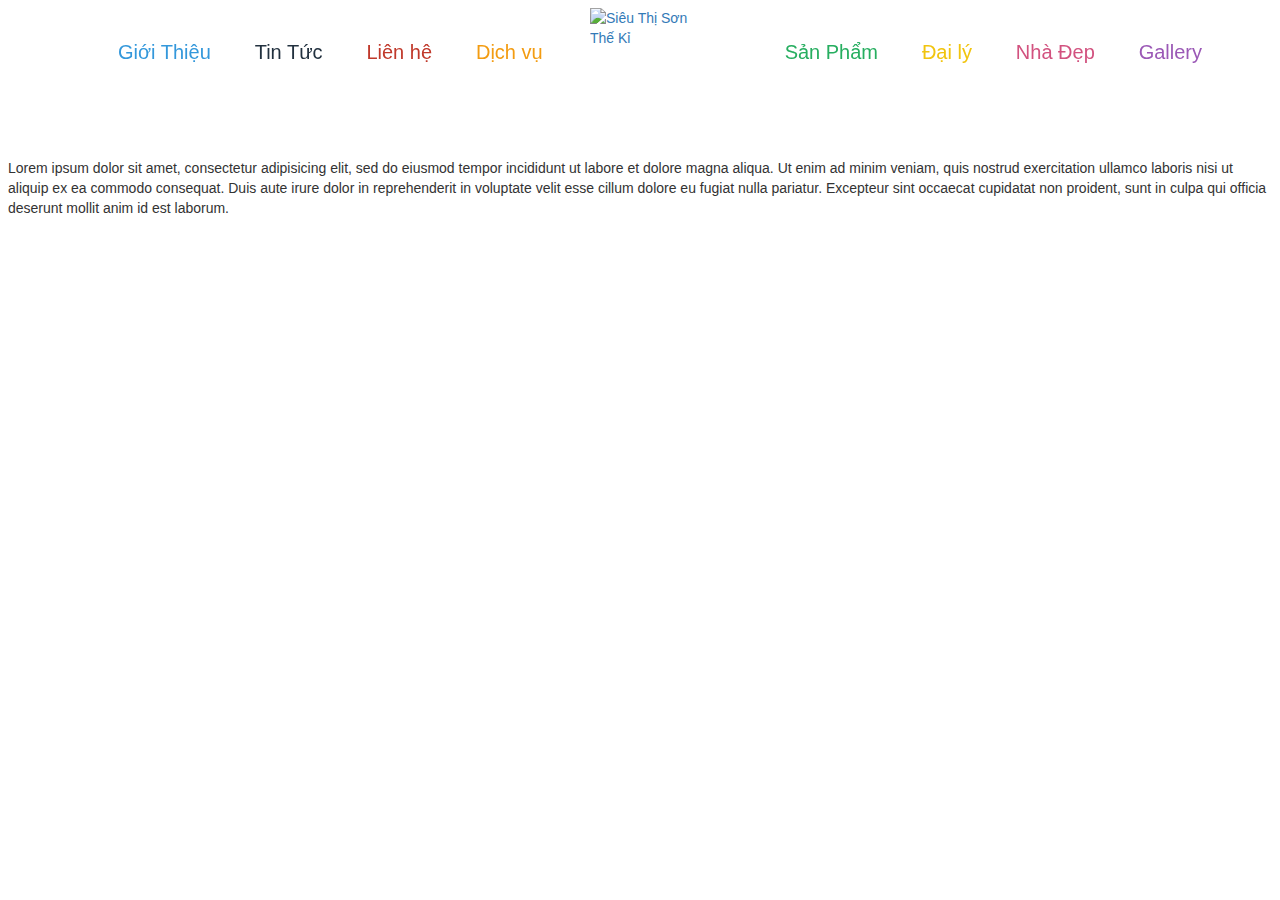
==== index.html @ 86927958 "complete responsive layout for large screen and tablet" ====
<!DOCTYPE html>
<html lang="vi">
  <head>
    <!-- The above 3 meta tags *must* come first in the head; any other head content must come *after* these tags -->
    <meta charset="utf-8">
    <meta http-equiv="X-UA-Compatible" content="IE=edge">
    <meta name="viewport" content="width=device-width, initial-scale=1">
    
    <meta name="description" content="Giới thiệu các sản phẩm sơn cho nhà ở với giá cả phải chăng chất lượng tốt, làm ăn uy tín với cam kết lấy thương hiệu và sự hài lòng của khách hàng lên hàng đầu.">
    
    <meta name="keywords" content="Siêu thị sơn thế kỉ">
    <meta name="keywords" content="Công ty sơn uy tín">
    <meta name="keywords" content="Siêu thị sơn">
    <meta name="keywords" content="Công ty sơn">
    <meta name="keywords" content="Sơn nhà ở">
    <meta name="keywords" content="Sơn">

    <meta http-equiv="content-language" content="vi" />
    <meta name='revisit-after' content='1 days' />
    <link href="favicon.ico" rel="shortcut icon" type="image/x-icon" />
    
    <title>Siêu Thị Sơn Thế Kỉ</title>
    <link href="css/reset.css" rel="stylesheet">
    <link href="css/grid.css" rel="stylesheet">
    <link href="css/animate.css" rel="stylesheet">
    <link href="css/button.css" rel="stylesheet">
    <link href="css/fonts.css" rel="stylesheet">
    <link href="css/style.css" rel="stylesheet">
    <!-- HTML5 shim and Respond.js for IE8 support of HTML5 elements and media queries -->
    <!-- WARNING: Respond.js doesn't work if you view the page via file:// -->
    <!--[if lt IE 9]>
      <script src="https://oss.maxcdn.com/html5shiv/3.7.2/html5shiv.min.js"></script>
      <script src="https://oss.maxcdn.com/respond/1.4.2/respond.min.js"></script>
      <script>
        document.createElement('video');
      </script>
    <![endif]-->
  </head>
  <body class="layout-config">
    <div class="wrapper">
        <div class="main-content">
              <div class="header">
                <div class="container">
                    <div class="brand tablet-portrait-hidden">
                        <a href="index.html">
                          <img src="http://www.sontheky.vn/Data/ResizeImage/images/img6x143x91x2.png" alt="Siêu Thị Sơn Thế Kỉ" class="logo">
                        </a>
                    </div>
                    <div class="nav nav-small-screen" role="navigation">
                        <div class="menu-list">
                            <ul class="menu menu-left">
                              <li class="brand hidden-large-screen">
                                  <a href="index.html">
                                    <img src="http://www.sontheky.vn/Data/ResizeImage/images/img6x143x91x2.png" alt="Siêu Thị Sơn Thế Kỉ" class="logo">
                                  </a>
                              </li>
                              <li class="item"><a href="#" class="button-blue hvr-underline-from-center-blue">Giới Thiệu</a></li>
                              <li class="item"><a href="#" class="button-black hvr-underline-from-center-black">Tin Tức</a></li>
                              <li class="item"><a href="#" class="button-red hvr-underline-from-center-red">Liên hệ</a></li>
                              <li class="item"><a href="#" class="button-orange hvr-underline-from-center-orange">Dịch vụ</a></li>
                              
                            </ul>
                            <ul class="menu menu-right">
                              <li class="item"><a href="#" class="button-green hvr-underline-from-center-green">Sản Phẩm</a></li>
                              <li class="item"><a href="#" class="button-yellow hvr-underline-from-center-yellow">Đại lý</a></li>
                              <li class="item"><a href="#" class="button-pink hvr-underline-from-center-pink">Nhà Đẹp</a></li>
                              <li class="item"><a href="#" class="button-purple hvr-underline-from-center-purple">Gallery</a></li>
                            </ul>
                        </div>
                    </div><!-- ./nav -->
                </div><!-- ./container -->

                <div class="video-wrapper">
                  <video autoplay loop muted id="video-bg"> <!-- poster="vid-first-frame.jpg" -->
                    <source src="video/adv.webm" type="video/webm">
                    <source src="video/adv.mp4" type="video/mp4">
                  </video>
                </div><!-- ./video-background -->
                <i class="menu-toggle menu-icon fa fa-bars fa-3x"></i>
            </div><!-- ./header -->

            <div class="section-wrapper">
              Lorem ipsum dolor sit amet, consectetur adipisicing elit, sed do eiusmod tempor incididunt ut labore et dolore magna aliqua. Ut enim ad minim veniam, quis nostrud exercitation ullamco laboris nisi ut aliquip ex ea commodo consequat. Duis aute irure dolor in reprehenderit in voluptate velit esse cillum dolore eu fugiat nulla pariatur. Excepteur sint occaecat cupidatat non proident, sunt in culpa qui officia deserunt mollit anim id est laborum.
            </div>
        </div>
    </div><!-- ./wrapper -->

    <!-- jQuery (necessary for Bootstrap's JavaScript plugins) -->
    <script src="https://ajax.googleapis.com/ajax/libs/jquery/1.11.2/jquery.min.js"></script>
    <!-- Include all compiled plugins (below), or include individual files as needed -->
    <script src="js/madeJS.js"></script>
  </body>
</html>
---- css/grid.css ----
@charset "UTF-8";
/************************************************ 
**                Grid Framework 		       **
*************************************************/

td,
th {
  padding: 0;
}
* {
  -webkit-box-sizing: border-box;
  -moz-box-sizing: border-box;
  box-sizing: border-box;
}
*:before,
*:after {
  -webkit-box-sizing: border-box;
  -moz-box-sizing: border-box;
  box-sizing: border-box;
}
html {
  font-size: 10px;
  -webkit-tap-highlight-color: rgba(0, 0, 0, 0);
}
body {
  font-family: "Helvetica Neue", Helvetica, Arial, sans-serif;
  font-size: 14px;
  line-height: 1.42857143;
  color: #333333;
  background-color: #ffffff;
}
input,
button,
select,
textarea {
  font-family: inherit;
  font-size: inherit;
  line-height: inherit;
}
a {
  color: #337ab7;
  text-decoration: none;
}
a:hover,
a:focus {
  color: #23527c;
  text-decoration: underline;
}
a:focus {
  outline: thin dotted;
  outline: 5px auto -webkit-focus-ring-color;
  outline-offset: -2px;
}
figure {
  margin: 0;
}
img {
  vertical-align: middle;
}
.img-responsive {
  display: block;
  max-width: 100%;
  height: auto;
}
.img-rounded {
  border-radius: 6px;
}
.img-thumbnail {
  padding: 4px;
  line-height: 1.42857143;
  background-color: #ffffff;
  border: 1px solid #dddddd;
  border-radius: 4px;
  -webkit-transition: all 0.2s ease-in-out;
  -o-transition: all 0.2s ease-in-out;
  transition: all 0.2s ease-in-out;
  display: inline-block;
  max-width: 100%;
  height: auto;
}
.img-circle {
  border-radius: 50%;
}
hr {
  margin-top: 20px;
  margin-bottom: 20px;
  border: 0;
  border-top: 1px solid #eeeeee;
}
.sr-only {
  position: absolute;
  width: 1px;
  height: 1px;
  margin: -1px;
  padding: 0;
  overflow: hidden;
  clip: rect(0, 0, 0, 0);
  border: 0;
}
.sr-only-focusable:active,
.sr-only-focusable:focus {
  position: static;
  width: auto;
  height: auto;
  margin: 0;
  overflow: visible;
  clip: auto;
}
[role="button"] {
  cursor: pointer;
}
.container {
  margin-right: auto;
  margin-left: auto;
  padding-left: 15px;
  padding-right: 15px;
}
@media (min-width: 768px) {
  .container {
    width: 750px;
  }
}
@media (min-width: 992px) {
  .container {
    width: 970px;
  }
}
@media (min-width: 1200px) {
  .container {
    width: 1170px;
  }
}
.container-fluid {
  margin-right: auto;
  margin-left: auto;
  padding-left: 15px;
  padding-right: 15px;
}
.row {
  margin-left: -15px;
  margin-right: -15px;
}
.col-xs-1, .col-sm-1, .col-md-1, .col-lg-1, .col-xs-2, .col-sm-2, .col-md-2, .col-lg-2, .col-xs-3, .col-sm-3, .col-md-3, .col-lg-3, .col-xs-4, .col-sm-4, .col-md-4, .col-lg-4, .col-xs-5, .col-sm-5, .col-md-5, .col-lg-5, .col-xs-6, .col-sm-6, .col-md-6, .col-lg-6, .col-xs-7, .col-sm-7, .col-md-7, .col-lg-7, .col-xs-8, .col-sm-8, .col-md-8, .col-lg-8, .col-xs-9, .col-sm-9, .col-md-9, .col-lg-9, .col-xs-10, .col-sm-10, .col-md-10, .col-lg-10, .col-xs-11, .col-sm-11, .col-md-11, .col-lg-11, .col-xs-12, .col-sm-12, .col-md-12, .col-lg-12 {
  position: relative;
  min-height: 1px;
  padding-left: 15px;
  padding-right: 15px;
}
.col-xs-1, .col-xs-2, .col-xs-3, .col-xs-4, .col-xs-5, .col-xs-6, .col-xs-7, .col-xs-8, .col-xs-9, .col-xs-10, .col-xs-11, .col-xs-12 {
  float: left;
}
.col-xs-12 {
  width: 100%;
}
.col-xs-11 {
  width: 91.66666667%;
}
.col-xs-10 {
  width: 83.33333333%;
}
.col-xs-9 {
  width: 75%;
}
.col-xs-8 {
  width: 66.66666667%;
}
.col-xs-7 {
  width: 58.33333333%;
}
.col-xs-6 {
  width: 50%;
}
.col-xs-5 {
  width: 41.66666667%;
}
.col-xs-4 {
  width: 33.33333333%;
}
.col-xs-3 {
  width: 25%;
}
.col-xs-2 {
  width: 16.66666667%;
}
.col-xs-1 {
  width: 8.33333333%;
}
.col-xs-pull-12 {
  right: 100%;
}
.col-xs-pull-11 {
  right: 91.66666667%;
}
.col-xs-pull-10 {
  right: 83.33333333%;
}
.col-xs-pull-9 {
  right: 75%;
}
.col-xs-pull-8 {
  right: 66.66666667%;
}
.col-xs-pull-7 {
  right: 58.33333333%;
}
.col-xs-pull-6 {
  right: 50%;
}
.col-xs-pull-5 {
  right: 41.66666667%;
}
.col-xs-pull-4 {
  right: 33.33333333%;
}
.col-xs-pull-3 {
  right: 25%;
}
.col-xs-pull-2 {
  right: 16.66666667%;
}
.col-xs-pull-1 {
  right: 8.33333333%;
}
.col-xs-pull-0 {
  right: auto;
}
.col-xs-push-12 {
  left: 100%;
}
.col-xs-push-11 {
  left: 91.66666667%;
}
.col-xs-push-10 {
  left: 83.33333333%;
}
.col-xs-push-9 {
  left: 75%;
}
.col-xs-push-8 {
  left: 66.66666667%;
}
.col-xs-push-7 {
  left: 58.33333333%;
}
.col-xs-push-6 {
  left: 50%;
}
.col-xs-push-5 {
  left: 41.66666667%;
}
.col-xs-push-4 {
  left: 33.33333333%;
}
.col-xs-push-3 {
  left: 25%;
}
.col-xs-push-2 {
  left: 16.66666667%;
}
.col-xs-push-1 {
  left: 8.33333333%;
}
.col-xs-push-0 {
  left: auto;
}
.col-xs-offset-12 {
  margin-left: 100%;
}
.col-xs-offset-11 {
  margin-left: 91.66666667%;
}
.col-xs-offset-10 {
  margin-left: 83.33333333%;
}
.col-xs-offset-9 {
  margin-left: 75%;
}
.col-xs-offset-8 {
  margin-left: 66.66666667%;
}
.col-xs-offset-7 {
  margin-left: 58.33333333%;
}
.col-xs-offset-6 {
  margin-left: 50%;
}
.col-xs-offset-5 {
  margin-left: 41.66666667%;
}
.col-xs-offset-4 {
  margin-left: 33.33333333%;
}
.col-xs-offset-3 {
  margin-left: 25%;
}
.col-xs-offset-2 {
  margin-left: 16.66666667%;
}
.col-xs-offset-1 {
  margin-left: 8.33333333%;
}
.col-xs-offset-0 {
  margin-left: 0%;
}
@media (min-width: 768px) {
  .col-sm-1, .col-sm-2, .col-sm-3, .col-sm-4, .col-sm-5, .col-sm-6, .col-sm-7, .col-sm-8, .col-sm-9, .col-sm-10, .col-sm-11, .col-sm-12 {
    float: left;
  }
  .col-sm-12 {
    width: 100%;
  }
  .col-sm-11 {
    width: 91.66666667%;
  }
  .col-sm-10 {
    width: 83.33333333%;
  }
  .col-sm-9 {
    width: 75%;
  }
  .col-sm-8 {
    width: 66.66666667%;
  }
  .col-sm-7 {
    width: 58.33333333%;
  }
  .col-sm-6 {
    width: 50%;
  }
  .col-sm-5 {
    width: 41.66666667%;
  }
  .col-sm-4 {
    width: 33.33333333%;
  }
  .col-sm-3 {
    width: 25%;
  }
  .col-sm-2 {
    width: 16.66666667%;
  }
  .col-sm-1 {
    width: 8.33333333%;
  }
  .col-sm-pull-12 {
    right: 100%;
  }
  .col-sm-pull-11 {
    right: 91.66666667%;
  }
  .col-sm-pull-10 {
    right: 83.33333333%;
  }
  .col-sm-pull-9 {
    right: 75%;
  }
  .col-sm-pull-8 {
    right: 66.66666667%;
  }
  .col-sm-pull-7 {
    right: 58.33333333%;
  }
  .col-sm-pull-6 {
    right: 50%;
  }
  .col-sm-pull-5 {
    right: 41.66666667%;
  }
  .col-sm-pull-4 {
    right: 33.33333333%;
  }
  .col-sm-pull-3 {
    right: 25%;
  }
  .col-sm-pull-2 {
    right: 16.66666667%;
  }
  .col-sm-pull-1 {
    right: 8.33333333%;
  }
  .col-sm-pull-0 {
    right: auto;
  }
  .col-sm-push-12 {
    left: 100%;
  }
  .col-sm-push-11 {
    left: 91.66666667%;
  }
  .col-sm-push-10 {
    left: 83.33333333%;
  }
  .col-sm-push-9 {
    left: 75%;
  }
  .col-sm-push-8 {
    left: 66.66666667%;
  }
  .col-sm-push-7 {
    left: 58.33333333%;
  }
  .col-sm-push-6 {
    left: 50%;
  }
  .col-sm-push-5 {
    left: 41.66666667%;
  }
  .col-sm-push-4 {
    left: 33.33333333%;
  }
  .col-sm-push-3 {
    left: 25%;
  }
  .col-sm-push-2 {
    left: 16.66666667%;
  }
  .col-sm-push-1 {
    left: 8.33333333%;
  }
  .col-sm-push-0 {
    left: auto;
  }
  .col-sm-offset-12 {
    margin-left: 100%;
  }
  .col-sm-offset-11 {
    margin-left: 91.66666667%;
  }
  .col-sm-offset-10 {
    margin-left: 83.33333333%;
  }
  .col-sm-offset-9 {
    margin-left: 75%;
  }
  .col-sm-offset-8 {
    margin-left: 66.66666667%;
  }
  .col-sm-offset-7 {
    margin-left: 58.33333333%;
  }
  .col-sm-offset-6 {
    margin-left: 50%;
  }
  .col-sm-offset-5 {
    margin-left: 41.66666667%;
  }
  .col-sm-offset-4 {
    margin-left: 33.33333333%;
  }
  .col-sm-offset-3 {
    margin-left: 25%;
  }
  .col-sm-offset-2 {
    margin-left: 16.66666667%;
  }
  .col-sm-offset-1 {
    margin-left: 8.33333333%;
  }
  .col-sm-offset-0 {
    margin-left: 0%;
  }
}
@media (min-width: 992px) {
  .col-md-1, .col-md-2, .col-md-3, .col-md-4, .col-md-5, .col-md-6, .col-md-7, .col-md-8, .col-md-9, .col-md-10, .col-md-11, .col-md-12 {
    float: left;
  }
  .col-md-12 {
    width: 100%;
  }
  .col-md-11 {
    width: 91.66666667%;
  }
  .col-md-10 {
    width: 83.33333333%;
  }
  .col-md-9 {
    width: 75%;
  }
  .col-md-8 {
    width: 66.66666667%;
  }
  .col-md-7 {
    width: 58.33333333%;
  }
  .col-md-6 {
    width: 50%;
  }
  .col-md-5 {
    width: 41.66666667%;
  }
  .col-md-4 {
    width: 33.33333333%;
  }
  .col-md-3 {
    width: 25%;
  }
  .col-md-2 {
    width: 16.66666667%;
  }
  .col-md-1 {
    width: 8.33333333%;
  }
  .col-md-pull-12 {
    right: 100%;
  }
  .col-md-pull-11 {
    right: 91.66666667%;
  }
  .col-md-pull-10 {
    right: 83.33333333%;
  }
  .col-md-pull-9 {
    right: 75%;
  }
  .col-md-pull-8 {
    right: 66.66666667%;
  }
  .col-md-pull-7 {
    right: 58.33333333%;
  }
  .col-md-pull-6 {
    right: 50%;
  }
  .col-md-pull-5 {
    right: 41.66666667%;
  }
  .col-md-pull-4 {
    right: 33.33333333%;
  }
  .col-md-pull-3 {
    right: 25%;
  }
  .col-md-pull-2 {
    right: 16.66666667%;
  }
  .col-md-pull-1 {
    right: 8.33333333%;
  }
  .col-md-pull-0 {
    right: auto;
  }
  .col-md-push-12 {
    left: 100%;
  }
  .col-md-push-11 {
    left: 91.66666667%;
  }
  .col-md-push-10 {
    left: 83.33333333%;
  }
  .col-md-push-9 {
    left: 75%;
  }
  .col-md-push-8 {
    left: 66.66666667%;
  }
  .col-md-push-7 {
    left: 58.33333333%;
  }
  .col-md-push-6 {
    left: 50%;
  }
  .col-md-push-5 {
    left: 41.66666667%;
  }
  .col-md-push-4 {
    left: 33.33333333%;
  }
  .col-md-push-3 {
    left: 25%;
  }
  .col-md-push-2 {
    left: 16.66666667%;
  }
  .col-md-push-1 {
    left: 8.33333333%;
  }
  .col-md-push-0 {
    left: auto;
  }
  .col-md-offset-12 {
    margin-left: 100%;
  }
  .col-md-offset-11 {
    margin-left: 91.66666667%;
  }
  .col-md-offset-10 {
    margin-left: 83.33333333%;
  }
  .col-md-offset-9 {
    margin-left: 75%;
  }
  .col-md-offset-8 {
    margin-left: 66.66666667%;
  }
  .col-md-offset-7 {
    margin-left: 58.33333333%;
  }
  .col-md-offset-6 {
    margin-left: 50%;
  }
  .col-md-offset-5 {
    margin-left: 41.66666667%;
  }
  .col-md-offset-4 {
    margin-left: 33.33333333%;
  }
  .col-md-offset-3 {
    margin-left: 25%;
  }
  .col-md-offset-2 {
    margin-left: 16.66666667%;
  }
  .col-md-offset-1 {
    margin-left: 8.33333333%;
  }
  .col-md-offset-0 {
    margin-left: 0%;
  }
}
@media (min-width: 1200px) {
  .col-lg-1, .col-lg-2, .col-lg-3, .col-lg-4, .col-lg-5, .col-lg-6, .col-lg-7, .col-lg-8, .col-lg-9, .col-lg-10, .col-lg-11, .col-lg-12 {
    float: left;
  }
  .col-lg-12 {
    width: 100%;
  }
  .col-lg-11 {
    width: 91.66666667%;
  }
  .col-lg-10 {
    width: 83.33333333%;
  }
  .col-lg-9 {
    width: 75%;
  }
  .col-lg-8 {
    width: 66.66666667%;
  }
  .col-lg-7 {
    width: 58.33333333%;
  }
  .col-lg-6 {
    width: 50%;
  }
  .col-lg-5 {
    width: 41.66666667%;
  }
  .col-lg-4 {
    width: 33.33333333%;
  }
  .col-lg-3 {
    width: 25%;
  }
  .col-lg-2 {
    width: 16.66666667%;
  }
  .col-lg-1 {
    width: 8.33333333%;
  }
  .col-lg-pull-12 {
    right: 100%;
  }
  .col-lg-pull-11 {
    right: 91.66666667%;
  }
  .col-lg-pull-10 {
    right: 83.33333333%;
  }
  .col-lg-pull-9 {
    right: 75%;
  }
  .col-lg-pull-8 {
    right: 66.66666667%;
  }
  .col-lg-pull-7 {
    right: 58.33333333%;
  }
  .col-lg-pull-6 {
    right: 50%;
  }
  .col-lg-pull-5 {
    right: 41.66666667%;
  }
  .col-lg-pull-4 {
    right: 33.33333333%;
  }
  .col-lg-pull-3 {
    right: 25%;
  }
  .col-lg-pull-2 {
    right: 16.66666667%;
  }
  .col-lg-pull-1 {
    right: 8.33333333%;
  }
  .col-lg-pull-0 {
    right: auto;
  }
  .col-lg-push-12 {
    left: 100%;
  }
  .col-lg-push-11 {
    left: 91.66666667%;
  }
  .col-lg-push-10 {
    left: 83.33333333%;
  }
  .col-lg-push-9 {
    left: 75%;
  }
  .col-lg-push-8 {
    left: 66.66666667%;
  }
  .col-lg-push-7 {
    left: 58.33333333%;
  }
  .col-lg-push-6 {
    left: 50%;
  }
  .col-lg-push-5 {
    left: 41.66666667%;
  }
  .col-lg-push-4 {
    left: 33.33333333%;
  }
  .col-lg-push-3 {
    left: 25%;
  }
  .col-lg-push-2 {
    left: 16.66666667%;
  }
  .col-lg-push-1 {
    left: 8.33333333%;
  }
  .col-lg-push-0 {
    left: auto;
  }
  .col-lg-offset-12 {
    margin-left: 100%;
  }
  .col-lg-offset-11 {
    margin-left: 91.66666667%;
  }
  .col-lg-offset-10 {
    margin-left: 83.33333333%;
  }
  .col-lg-offset-9 {
    margin-left: 75%;
  }
  .col-lg-offset-8 {
    margin-left: 66.66666667%;
  }
  .col-lg-offset-7 {
    margin-left: 58.33333333%;
  }
  .col-lg-offset-6 {
    margin-left: 50%;
  }
  .col-lg-offset-5 {
    margin-left: 41.66666667%;
  }
  .col-lg-offset-4 {
    margin-left: 33.33333333%;
  }
  .col-lg-offset-3 {
    margin-left: 25%;
  }
  .col-lg-offset-2 {
    margin-left: 16.66666667%;
  }
  .col-lg-offset-1 {
    margin-left: 8.33333333%;
  }
  .col-lg-offset-0 {
    margin-left: 0%;
  }
}
.clearfix:before,
.clearfix:after,
.container:before,
.container:after,
.container-fluid:before,
.container-fluid:after,
.row:before,
.row:after {
  content: " ";
  display: table;
}
.clearfix:after,
.container:after,
.container-fluid:after,
.row:after {
  clear: both;
}
.center-block {
  display: block;
  margin-left: auto;
  margin-right: auto;
}
.pull-right {
  float: right !important;
}
.pull-left {
  float: left !important;
}
.hide {
  display: none !important;
}
.show {
  display: block !important;
}
.invisible {
  visibility: hidden;
}
.text-hide {
  font: 0/0 a;
  color: transparent;
  text-shadow: none;
  background-color: transparent;
  border: 0;
}
.hidden {
  display: none !important;
}
.affix {
  position: fixed;
}
---- css/button.css ----
@charset "UTF-8";
/************************************************ 
**             Button Configuration            **
*************************************************/
.button-blue {
    display: inline-block;
    padding: 1em;
    color: rgba(52, 152, 219,1.0);
}

.button-green {
    display: inline-block;
    padding: 1em;
    color: rgba(39, 174, 96,1.0);
}

.button-purple {
    display: inline-block;
    padding: 1em;
    color: rgba(155, 89, 182,1.0);
}

.button-yellow {
    display: inline-block;
    padding: 1em;
    color: rgba(241, 196, 15,1.0);
}

.button-pink {
    display: inline-block;
    padding: 1em;
    color: rgba(210, 82, 127,1.0);
}

.button-orange {
    display: inline-block;
    padding: 1em;
    color: rgba(243, 156, 18,1.0);
}

.button-red {
    display: inline-block;
    padding: 1em;
    color: rgba(192, 57, 43,1.0);
}

@media (min-width: 1200px) {
    .button-black {
        display: inline-block;
        padding: 1em;
        color: rgba(34, 49, 63,1.0);
    }
}

@media (min-width: 992px) {
    .button-black {
    	display: inline-block;
        padding: 1em;
        color: rgba(34, 49, 63,1.0);
    }
}

@media (min-width: 768px) { 
    .button-alice {
        display: inline-block;
        padding: 1em;
        color: rgba(228, 241, 254,1.0);
    }

    .button-alice:hover {
        color: rgba(228, 241, 254,1.0);
    }
}
---- css/fonts.css ----
@charset "UTF-8";
/************************************************ 
**              Front Configuration            **
**                  VNF-Light                  **
**                  VNF-Bold                   **
*************************************************/

@font-face {
    font-family: 'VNFQuicksand-Light';
    src: url('../fonts/VNFQuicksand-Light.eot');
    src: url('../fonts/VNFQuicksand-Light.eot?#iefix') format('embedded-opentype'), 
         url('../fonts/VNFQuicksand-Light.woff2') format('woff2'), 
         url('../fonts/VNFQuicksand-Light.woff') format('woff'), 
         url('../fonts/VNFQuicksand-Light.ttf') format('truetype'), 
         url('../fonts/VNFQuicksand-Light.svg#VNFQuicksand-Light') format('svg');
    font-weight: normal;
    font-style: normal;
}

@font-face {
    font-family: 'VNFQuicksand-Bold';
    src: url('../fonts/VNFQuicksand-Bold.eot');
    src: url('../fonts/VNFQuicksand-Bold.eot?#iefix') format('embedded-opentype'), 
         url('../fonts/VNFQuicksand-Bold.woff2') format('woff2'), 
         url('../fonts/VNFQuicksand-Bold.woff') format('woff'), 
         url('../fonts/VNFQuicksand-Bold.ttf') format('truetype'), 
         url('../fonts/VNFQuicksand-Bold.svg#VNFQuicksand-Bold') format('svg');
    font-weight: normal;
    font-style: normal;
}

/*!
 *  Font Awesome 4.3.0 by @davegandy - http://fontawesome.io - @fontawesome
 *  License - http://fontawesome.io/license (Font: SIL OFL 1.1, CSS: MIT License)
 */
/* FONT PATH
 * -------------------------- */
@font-face {
  font-family: 'FontAwesome';
  src: url('../fonts/fontawesome-webfont.eot?v=4.3.0');
  src: url('../fonts/fontawesome-webfont.eot?#iefix&v=4.3.0') format('embedded-opentype'), 
       url('../fonts/fontawesome-webfont.woff2?v=4.3.0') format('woff2'), 
       url('../fonts/fontawesome-webfont.woff?v=4.3.0') format('woff'), 
       url('../fonts/fontawesome-webfont.ttf?v=4.3.0') format('truetype'), 
       url('../fonts/fontawesome-webfont.svg?v=4.3.0#fontawesomeregular') format('svg');
  font-weight: normal;
  font-style: normal;
}
.fa {
  display: inline-block;
  font: normal normal normal 14px/1 FontAwesome;
  font-size: inherit;
  text-rendering: auto;
  -webkit-font-smoothing: antialiased;
  -moz-osx-font-smoothing: grayscale;
  transform: translate(0, 0);
}
/* makes the font 33% larger relative to the icon container */
.fa-lg {
  font-size: 1.33333333em;
  line-height: 0.75em;
  vertical-align: -15%;
}
.fa-2x {
  font-size: 2em;
}
.fa-3x {
  font-size: 3em;
}
.fa-4x {
  font-size: 4em;
}
.fa-5x {
  font-size: 5em;
}
.fa-fw {
  width: 1.28571429em;
  text-align: center;
}
.fa-ul {
  padding-left: 0;
  margin-left: 2.14285714em;
  list-style-type: none;
}
.fa-ul > li {
  position: relative;
}
.fa-li {
  position: absolute;
  left: -2.14285714em;
  width: 2.14285714em;
  top: 0.14285714em;
  text-align: center;
}
.fa-li.fa-lg {
  left: -1.85714286em;
}
.fa-border {
  padding: .2em .25em .15em;
  border: solid 0.08em #eeeeee;
  border-radius: .1em;
}
.pull-right {
  float: right;
}
.pull-left {
  float: left;
}
.fa.pull-left {
  margin-right: .3em;
}
.fa.pull-right {
  margin-left: .3em;
}
.fa-spin {
  -webkit-animation: fa-spin 2s infinite linear;
  animation: fa-spin 2s infinite linear;
}
.fa-pulse {
  -webkit-animation: fa-spin 1s infinite steps(8);
  animation: fa-spin 1s infinite steps(8);
}
@-webkit-keyframes fa-spin {
  0% {
    -webkit-transform: rotate(0deg);
    transform: rotate(0deg);
  }
  100% {
    -webkit-transform: rotate(359deg);
    transform: rotate(359deg);
  }
}
@keyframes fa-spin {
  0% {
    -webkit-transform: rotate(0deg);
    transform: rotate(0deg);
  }
  100% {
    -webkit-transform: rotate(359deg);
    transform: rotate(359deg);
  }
}
.fa-rotate-90 {
  filter: progid:DXImageTransform.Microsoft.BasicImage(rotation=1);
  -webkit-transform: rotate(90deg);
  -ms-transform: rotate(90deg);
  transform: rotate(90deg);
}
.fa-rotate-180 {
  filter: progid:DXImageTransform.Microsoft.BasicImage(rotation=2);
  -webkit-transform: rotate(180deg);
  -ms-transform: rotate(180deg);
  transform: rotate(180deg);
}
.fa-rotate-270 {
  filter: progid:DXImageTransform.Microsoft.BasicImage(rotation=3);
  -webkit-transform: rotate(270deg);
  -ms-transform: rotate(270deg);
  transform: rotate(270deg);
}
.fa-flip-horizontal {
  filter: progid:DXImageTransform.Microsoft.BasicImage(rotation=0, mirror=1);
  -webkit-transform: scale(-1, 1);
  -ms-transform: scale(-1, 1);
  transform: scale(-1, 1);
}
.fa-flip-vertical {
  filter: progid:DXImageTransform.Microsoft.BasicImage(rotation=2, mirror=1);
  -webkit-transform: scale(1, -1);
  -ms-transform: scale(1, -1);
  transform: scale(1, -1);
}
:root .fa-rotate-90,
:root .fa-rotate-180,
:root .fa-rotate-270,
:root .fa-flip-horizontal,
:root .fa-flip-vertical {
  filter: none;
}
.fa-stack {
  position: relative;
  display: inline-block;
  width: 2em;
  height: 2em;
  line-height: 2em;
  vertical-align: middle;
}
.fa-stack-1x,
.fa-stack-2x {
  position: absolute;
  left: 0;
  width: 100%;
  text-align: center;
}
.fa-stack-1x {
  line-height: inherit;
}
.fa-stack-2x {
  font-size: 2em;
}
.fa-inverse {
  color: #ffffff;
}
/* Font Awesome uses the Unicode Private Use Area (PUA) to ensure screen
   readers do not read off random characters that represent icons */
.fa-glass:before {
  content: "\f000";
}
.fa-music:before {
  content: "\f001";
}
.fa-search:before {
  content: "\f002";
}
.fa-envelope-o:before {
  content: "\f003";
}
.fa-heart:before {
  content: "\f004";
}
.fa-star:before {
  content: "\f005";
}
.fa-star-o:before {
  content: "\f006";
}
.fa-user:before {
  content: "\f007";
}
.fa-film:before {
  content: "\f008";
}
.fa-th-large:before {
  content: "\f009";
}
.fa-th:before {
  content: "\f00a";
}
.fa-th-list:before {
  content: "\f00b";
}
.fa-check:before {
  content: "\f00c";
}
.fa-remove:before,
.fa-close:before,
.fa-times:before {
  content: "\f00d";
}
.fa-search-plus:before {
  content: "\f00e";
}
.fa-search-minus:before {
  content: "\f010";
}
.fa-power-off:before {
  content: "\f011";
}
.fa-signal:before {
  content: "\f012";
}
.fa-gear:before,
.fa-cog:before {
  content: "\f013";
}
.fa-trash-o:before {
  content: "\f014";
}
.fa-home:before {
  content: "\f015";
}
.fa-file-o:before {
  content: "\f016";
}
.fa-clock-o:before {
  content: "\f017";
}
.fa-road:before {
  content: "\f018";
}
.fa-download:before {
  content: "\f019";
}
.fa-arrow-circle-o-down:before {
  content: "\f01a";
}
.fa-arrow-circle-o-up:before {
  content: "\f01b";
}
.fa-inbox:before {
  content: "\f01c";
}
.fa-play-circle-o:before {
  content: "\f01d";
}
.fa-rotate-right:before,
.fa-repeat:before {
  content: "\f01e";
}
.fa-refresh:before {
  content: "\f021";
}
.fa-list-alt:before {
  content: "\f022";
}
.fa-lock:before {
  content: "\f023";
}
.fa-flag:before {
  content: "\f024";
}
.fa-headphones:before {
  content: "\f025";
}
.fa-volume-off:before {
  content: "\f026";
}
.fa-volume-down:before {
  content: "\f027";
}
.fa-volume-up:before {
  content: "\f028";
}
.fa-qrcode:before {
  content: "\f029";
}
.fa-barcode:before {
  content: "\f02a";
}
.fa-tag:before {
  content: "\f02b";
}
.fa-tags:before {
  content: "\f02c";
}
.fa-book:before {
  content: "\f02d";
}
.fa-bookmark:before {
  content: "\f02e";
}
.fa-print:before {
  content: "\f02f";
}
.fa-camera:before {
  content: "\f030";
}
.fa-font:before {
  content: "\f031";
}
.fa-bold:before {
  content: "\f032";
}
.fa-italic:before {
  content: "\f033";
}
.fa-text-height:before {
  content: "\f034";
}
.fa-text-width:before {
  content: "\f035";
}
.fa-align-left:before {
  content: "\f036";
}
.fa-align-center:before {
  content: "\f037";
}
.fa-align-right:before {
  content: "\f038";
}
.fa-align-justify:before {
  content: "\f039";
}
.fa-list:before {
  content: "\f03a";
}
.fa-dedent:before,
.fa-outdent:before {
  content: "\f03b";
}
.fa-indent:before {
  content: "\f03c";
}
.fa-video-camera:before {
  content: "\f03d";
}
.fa-photo:before,
.fa-image:before,
.fa-picture-o:before {
  content: "\f03e";
}
.fa-pencil:before {
  content: "\f040";
}
.fa-map-marker:before {
  content: "\f041";
}
.fa-adjust:before {
  content: "\f042";
}
.fa-tint:before {
  content: "\f043";
}
.fa-edit:before,
.fa-pencil-square-o:before {
  content: "\f044";
}
.fa-share-square-o:before {
  content: "\f045";
}
.fa-check-square-o:before {
  content: "\f046";
}
.fa-arrows:before {
  content: "\f047";
}
.fa-step-backward:before {
  content: "\f048";
}
.fa-fast-backward:before {
  content: "\f049";
}
.fa-backward:before {
  content: "\f04a";
}
.fa-play:before {
  content: "\f04b";
}
.fa-pause:before {
  content: "\f04c";
}
.fa-stop:before {
  content: "\f04d";
}
.fa-forward:before {
  content: "\f04e";
}
.fa-fast-forward:before {
  content: "\f050";
}
.fa-step-forward:before {
  content: "\f051";
}
.fa-eject:before {
  content: "\f052";
}
.fa-chevron-left:before {
  content: "\f053";
}
.fa-chevron-right:before {
  content: "\f054";
}
.fa-plus-circle:before {
  content: "\f055";
}
.fa-minus-circle:before {
  content: "\f056";
}
.fa-times-circle:before {
  content: "\f057";
}
.fa-check-circle:before {
  content: "\f058";
}
.fa-question-circle:before {
  content: "\f059";
}
.fa-info-circle:before {
  content: "\f05a";
}
.fa-crosshairs:before {
  content: "\f05b";
}
.fa-times-circle-o:before {
  content: "\f05c";
}
.fa-check-circle-o:before {
  content: "\f05d";
}
.fa-ban:before {
  content: "\f05e";
}
.fa-arrow-left:before {
  content: "\f060";
}
.fa-arrow-right:before {
  content: "\f061";
}
.fa-arrow-up:before {
  content: "\f062";
}
.fa-arrow-down:before {
  content: "\f063";
}
.fa-mail-forward:before,
.fa-share:before {
  content: "\f064";
}
.fa-expand:before {
  content: "\f065";
}
.fa-compress:before {
  content: "\f066";
}
.fa-plus:before {
  content: "\f067";
}
.fa-minus:before {
  content: "\f068";
}
.fa-asterisk:before {
  content: "\f069";
}
.fa-exclamation-circle:before {
  content: "\f06a";
}
.fa-gift:before {
  content: "\f06b";
}
.fa-leaf:before {
  content: "\f06c";
}
.fa-fire:before {
  content: "\f06d";
}
.fa-eye:before {
  content: "\f06e";
}
.fa-eye-slash:before {
  content: "\f070";
}
.fa-warning:before,
.fa-exclamation-triangle:before {
  content: "\f071";
}
.fa-plane:before {
  content: "\f072";
}
.fa-calendar:before {
  content: "\f073";
}
.fa-random:before {
  content: "\f074";
}
.fa-comment:before {
  content: "\f075";
}
.fa-magnet:before {
  content: "\f076";
}
.fa-chevron-up:before {
  content: "\f077";
}
.fa-chevron-down:before {
  content: "\f078";
}
.fa-retweet:before {
  content: "\f079";
}
.fa-shopping-cart:before {
  content: "\f07a";
}
.fa-folder:before {
  content: "\f07b";
}
.fa-folder-open:before {
  content: "\f07c";
}
.fa-arrows-v:before {
  content: "\f07d";
}
.fa-arrows-h:before {
  content: "\f07e";
}
.fa-bar-chart-o:before,
.fa-bar-chart:before {
  content: "\f080";
}
.fa-twitter-square:before {
  content: "\f081";
}
.fa-facebook-square:before {
  content: "\f082";
}
.fa-camera-retro:before {
  content: "\f083";
}
.fa-key:before {
  content: "\f084";
}
.fa-gears:before,
.fa-cogs:before {
  content: "\f085";
}
.fa-comments:before {
  content: "\f086";
}
.fa-thumbs-o-up:before {
  content: "\f087";
}
.fa-thumbs-o-down:before {
  content: "\f088";
}
.fa-star-half:before {
  content: "\f089";
}
.fa-heart-o:before {
  content: "\f08a";
}
.fa-sign-out:before {
  content: "\f08b";
}
.fa-linkedin-square:before {
  content: "\f08c";
}
.fa-thumb-tack:before {
  content: "\f08d";
}
.fa-external-link:before {
  content: "\f08e";
}
.fa-sign-in:before {
  content: "\f090";
}
.fa-trophy:before {
  content: "\f091";
}
.fa-github-square:before {
  content: "\f092";
}
.fa-upload:before {
  content: "\f093";
}
.fa-lemon-o:before {
  content: "\f094";
}
.fa-phone:before {
  content: "\f095";
}
.fa-square-o:before {
  content: "\f096";
}
.fa-bookmark-o:before {
  content: "\f097";
}
.fa-phone-square:before {
  content: "\f098";
}
.fa-twitter:before {
  content: "\f099";
}
.fa-facebook-f:before,
.fa-facebook:before {
  content: "\f09a";
}
.fa-github:before {
  content: "\f09b";
}
.fa-unlock:before {
  content: "\f09c";
}
.fa-credit-card:before {
  content: "\f09d";
}
.fa-rss:before {
  content: "\f09e";
}
.fa-hdd-o:before {
  content: "\f0a0";
}
.fa-bullhorn:before {
  content: "\f0a1";
}
.fa-bell:before {
  content: "\f0f3";
}
.fa-certificate:before {
  content: "\f0a3";
}
.fa-hand-o-right:before {
  content: "\f0a4";
}
.fa-hand-o-left:before {
  content: "\f0a5";
}
.fa-hand-o-up:before {
  content: "\f0a6";
}
.fa-hand-o-down:before {
  content: "\f0a7";
}
.fa-arrow-circle-left:before {
  content: "\f0a8";
}
.fa-arrow-circle-right:before {
  content: "\f0a9";
}
.fa-arrow-circle-up:before {
  content: "\f0aa";
}
.fa-arrow-circle-down:before {
  content: "\f0ab";
}
.fa-globe:before {
  content: "\f0ac";
}
.fa-wrench:before {
  content: "\f0ad";
}
.fa-tasks:before {
  content: "\f0ae";
}
.fa-filter:before {
  content: "\f0b0";
}
.fa-briefcase:before {
  content: "\f0b1";
}
.fa-arrows-alt:before {
  content: "\f0b2";
}
.fa-group:before,
.fa-users:before {
  content: "\f0c0";
}
.fa-chain:before,
.fa-link:before {
  content: "\f0c1";
}
.fa-cloud:before {
  content: "\f0c2";
}
.fa-flask:before {
  content: "\f0c3";
}
.fa-cut:before,
.fa-scissors:before {
  content: "\f0c4";
}
.fa-copy:before,
.fa-files-o:before {
  content: "\f0c5";
}
.fa-paperclip:before {
  content: "\f0c6";
}
.fa-save:before,
.fa-floppy-o:before {
  content: "\f0c7";
}
.fa-square:before {
  content: "\f0c8";
}
.fa-navicon:before,
.fa-reorder:before,
.fa-bars:before {
  content: "\f0c9";
}
.fa-list-ul:before {
  content: "\f0ca";
}
.fa-list-ol:before {
  content: "\f0cb";
}
.fa-strikethrough:before {
  content: "\f0cc";
}
.fa-underline:before {
  content: "\f0cd";
}
.fa-table:before {
  content: "\f0ce";
}
.fa-magic:before {
  content: "\f0d0";
}
.fa-truck:before {
  content: "\f0d1";
}
.fa-pinterest:before {
  content: "\f0d2";
}
.fa-pinterest-square:before {
  content: "\f0d3";
}
.fa-google-plus-square:before {
  content: "\f0d4";
}
.fa-google-plus:before {
  content: "\f0d5";
}
.fa-money:before {
  content: "\f0d6";
}
.fa-caret-down:before {
  content: "\f0d7";
}
.fa-caret-up:before {
  content: "\f0d8";
}
.fa-caret-left:before {
  content: "\f0d9";
}
.fa-caret-right:before {
  content: "\f0da";
}
.fa-columns:before {
  content: "\f0db";
}
.fa-unsorted:before,
.fa-sort:before {
  content: "\f0dc";
}
.fa-sort-down:before,
.fa-sort-desc:before {
  content: "\f0dd";
}
.fa-sort-up:before,
.fa-sort-asc:before {
  content: "\f0de";
}
.fa-envelope:before {
  content: "\f0e0";
}
.fa-linkedin:before {
  content: "\f0e1";
}
.fa-rotate-left:before,
.fa-undo:before {
  content: "\f0e2";
}
.fa-legal:before,
.fa-gavel:before {
  content: "\f0e3";
}
.fa-dashboard:before,
.fa-tachometer:before {
  content: "\f0e4";
}
.fa-comment-o:before {
  content: "\f0e5";
}
.fa-comments-o:before {
  content: "\f0e6";
}
.fa-flash:before,
.fa-bolt:before {
  content: "\f0e7";
}
.fa-sitemap:before {
  content: "\f0e8";
}
.fa-umbrella:before {
  content: "\f0e9";
}
.fa-paste:before,
.fa-clipboard:before {
  content: "\f0ea";
}
.fa-lightbulb-o:before {
  content: "\f0eb";
}
.fa-exchange:before {
  content: "\f0ec";
}
.fa-cloud-download:before {
  content: "\f0ed";
}
.fa-cloud-upload:before {
  content: "\f0ee";
}
.fa-user-md:before {
  content: "\f0f0";
}
.fa-stethoscope:before {
  content: "\f0f1";
}
.fa-suitcase:before {
  content: "\f0f2";
}
.fa-bell-o:before {
  content: "\f0a2";
}
.fa-coffee:before {
  content: "\f0f4";
}
.fa-cutlery:before {
  content: "\f0f5";
}
.fa-file-text-o:before {
  content: "\f0f6";
}
.fa-building-o:before {
  content: "\f0f7";
}
.fa-hospital-o:before {
  content: "\f0f8";
}
.fa-ambulance:before {
  content: "\f0f9";
}
.fa-medkit:before {
  content: "\f0fa";
}
.fa-fighter-jet:before {
  content: "\f0fb";
}
.fa-beer:before {
  content: "\f0fc";
}
.fa-h-square:before {
  content: "\f0fd";
}
.fa-plus-square:before {
  content: "\f0fe";
}
.fa-angle-double-left:before {
  content: "\f100";
}
.fa-angle-double-right:before {
  content: "\f101";
}
.fa-angle-double-up:before {
  content: "\f102";
}
.fa-angle-double-down:before {
  content: "\f103";
}
.fa-angle-left:before {
  content: "\f104";
}
.fa-angle-right:before {
  content: "\f105";
}
.fa-angle-up:before {
  content: "\f106";
}
.fa-angle-down:before {
  content: "\f107";
}
.fa-desktop:before {
  content: "\f108";
}
.fa-laptop:before {
  content: "\f109";
}
.fa-tablet:before {
  content: "\f10a";
}
.fa-mobile-phone:before,
.fa-mobile:before {
  content: "\f10b";
}
.fa-circle-o:before {
  content: "\f10c";
}
.fa-quote-left:before {
  content: "\f10d";
}
.fa-quote-right:before {
  content: "\f10e";
}
.fa-spinner:before {
  content: "\f110";
}
.fa-circle:before {
  content: "\f111";
}
.fa-mail-reply:before,
.fa-reply:before {
  content: "\f112";
}
.fa-github-alt:before {
  content: "\f113";
}
.fa-folder-o:before {
  content: "\f114";
}
.fa-folder-open-o:before {
  content: "\f115";
}
.fa-smile-o:before {
  content: "\f118";
}
.fa-frown-o:before {
  content: "\f119";
}
.fa-meh-o:before {
  content: "\f11a";
}
.fa-gamepad:before {
  content: "\f11b";
}
.fa-keyboard-o:before {
  content: "\f11c";
}
.fa-flag-o:before {
  content: "\f11d";
}
.fa-flag-checkered:before {
  content: "\f11e";
}
.fa-terminal:before {
  content: "\f120";
}
.fa-code:before {
  content: "\f121";
}
.fa-mail-reply-all:before,
.fa-reply-all:before {
  content: "\f122";
}
.fa-star-half-empty:before,
.fa-star-half-full:before,
.fa-star-half-o:before {
  content: "\f123";
}
.fa-location-arrow:before {
  content: "\f124";
}
.fa-crop:before {
  content: "\f125";
}
.fa-code-fork:before {
  content: "\f126";
}
.fa-unlink:before,
.fa-chain-broken:before {
  content: "\f127";
}
.fa-question:before {
  content: "\f128";
}
.fa-info:before {
  content: "\f129";
}
.fa-exclamation:before {
  content: "\f12a";
}
.fa-superscript:before {
  content: "\f12b";
}
.fa-subscript:before {
  content: "\f12c";
}
.fa-eraser:before {
  content: "\f12d";
}
.fa-puzzle-piece:before {
  content: "\f12e";
}
.fa-microphone:before {
  content: "\f130";
}
.fa-microphone-slash:before {
  content: "\f131";
}
.fa-shield:before {
  content: "\f132";
}
.fa-calendar-o:before {
  content: "\f133";
}
.fa-fire-extinguisher:before {
  content: "\f134";
}
.fa-rocket:before {
  content: "\f135";
}
.fa-maxcdn:before {
  content: "\f136";
}
.fa-chevron-circle-left:before {
  content: "\f137";
}
.fa-chevron-circle-right:before {
  content: "\f138";
}
.fa-chevron-circle-up:before {
  content: "\f139";
}
.fa-chevron-circle-down:before {
  content: "\f13a";
}
.fa-html5:before {
  content: "\f13b";
}
.fa-css3:before {
  content: "\f13c";
}
.fa-anchor:before {
  content: "\f13d";
}
.fa-unlock-alt:before {
  content: "\f13e";
}
.fa-bullseye:before {
  content: "\f140";
}
.fa-ellipsis-h:before {
  content: "\f141";
}
.fa-ellipsis-v:before {
  content: "\f142";
}
.fa-rss-square:before {
  content: "\f143";
}
.fa-play-circle:before {
  content: "\f144";
}
.fa-ticket:before {
  content: "\f145";
}
.fa-minus-square:before {
  content: "\f146";
}
.fa-minus-square-o:before {
  content: "\f147";
}
.fa-level-up:before {
  content: "\f148";
}
.fa-level-down:before {
  content: "\f149";
}
.fa-check-square:before {
  content: "\f14a";
}
.fa-pencil-square:before {
  content: "\f14b";
}
.fa-external-link-square:before {
  content: "\f14c";
}
.fa-share-square:before {
  content: "\f14d";
}
.fa-compass:before {
  content: "\f14e";
}
.fa-toggle-down:before,
.fa-caret-square-o-down:before {
  content: "\f150";
}
.fa-toggle-up:before,
.fa-caret-square-o-up:before {
  content: "\f151";
}
.fa-toggle-right:before,
.fa-caret-square-o-right:before {
  content: "\f152";
}
.fa-euro:before,
.fa-eur:before {
  content: "\f153";
}
.fa-gbp:before {
  content: "\f154";
}
.fa-dollar:before,
.fa-usd:before {
  content: "\f155";
}
.fa-rupee:before,
.fa-inr:before {
  content: "\f156";
}
.fa-cny:before,
.fa-rmb:before,
.fa-yen:before,
.fa-jpy:before {
  content: "\f157";
}
.fa-ruble:before,
.fa-rouble:before,
.fa-rub:before {
  content: "\f158";
}
.fa-won:before,
.fa-krw:before {
  content: "\f159";
}
.fa-bitcoin:before,
.fa-btc:before {
  content: "\f15a";
}
.fa-file:before {
  content: "\f15b";
}
.fa-file-text:before {
  content: "\f15c";
}
.fa-sort-alpha-asc:before {
  content: "\f15d";
}
.fa-sort-alpha-desc:before {
  content: "\f15e";
}
.fa-sort-amount-asc:before {
  content: "\f160";
}
.fa-sort-amount-desc:before {
  content: "\f161";
}
.fa-sort-numeric-asc:before {
  content: "\f162";
}
.fa-sort-numeric-desc:before {
  content: "\f163";
}
.fa-thumbs-up:before {
  content: "\f164";
}
.fa-thumbs-down:before {
  content: "\f165";
}
.fa-youtube-square:before {
  content: "\f166";
}
.fa-youtube:before {
  content: "\f167";
}
.fa-xing:before {
  content: "\f168";
}
.fa-xing-square:before {
  content: "\f169";
}
.fa-youtube-play:before {
  content: "\f16a";
}
.fa-dropbox:before {
  content: "\f16b";
}
.fa-stack-overflow:before {
  content: "\f16c";
}
.fa-instagram:before {
  content: "\f16d";
}
.fa-flickr:before {
  content: "\f16e";
}
.fa-adn:before {
  content: "\f170";
}
.fa-bitbucket:before {
  content: "\f171";
}
.fa-bitbucket-square:before {
  content: "\f172";
}
.fa-tumblr:before {
  content: "\f173";
}
.fa-tumblr-square:before {
  content: "\f174";
}
.fa-long-arrow-down:before {
  content: "\f175";
}
.fa-long-arrow-up:before {
  content: "\f176";
}
.fa-long-arrow-left:before {
  content: "\f177";
}
.fa-long-arrow-right:before {
  content: "\f178";
}
.fa-apple:before {
  content: "\f179";
}
.fa-windows:before {
  content: "\f17a";
}
.fa-android:before {
  content: "\f17b";
}
.fa-linux:before {
  content: "\f17c";
}
.fa-dribbble:before {
  content: "\f17d";
}
.fa-skype:before {
  content: "\f17e";
}
.fa-foursquare:before {
  content: "\f180";
}
.fa-trello:before {
  content: "\f181";
}
.fa-female:before {
  content: "\f182";
}
.fa-male:before {
  content: "\f183";
}
.fa-gittip:before,
.fa-gratipay:before {
  content: "\f184";
}
.fa-sun-o:before {
  content: "\f185";
}
.fa-moon-o:before {
  content: "\f186";
}
.fa-archive:before {
  content: "\f187";
}
.fa-bug:before {
  content: "\f188";
}
.fa-vk:before {
  content: "\f189";
}
.fa-weibo:before {
  content: "\f18a";
}
.fa-renren:before {
  content: "\f18b";
}
.fa-pagelines:before {
  content: "\f18c";
}
.fa-stack-exchange:before {
  content: "\f18d";
}
.fa-arrow-circle-o-right:before {
  content: "\f18e";
}
.fa-arrow-circle-o-left:before {
  content: "\f190";
}
.fa-toggle-left:before,
.fa-caret-square-o-left:before {
  content: "\f191";
}
.fa-dot-circle-o:before {
  content: "\f192";
}
.fa-wheelchair:before {
  content: "\f193";
}
.fa-vimeo-square:before {
  content: "\f194";
}
.fa-turkish-lira:before,
.fa-try:before {
  content: "\f195";
}
.fa-plus-square-o:before {
  content: "\f196";
}
.fa-space-shuttle:before {
  content: "\f197";
}
.fa-slack:before {
  content: "\f198";
}
.fa-envelope-square:before {
  content: "\f199";
}
.fa-wordpress:before {
  content: "\f19a";
}
.fa-openid:before {
  content: "\f19b";
}
.fa-institution:before,
.fa-bank:before,
.fa-university:before {
  content: "\f19c";
}
.fa-mortar-board:before,
.fa-graduation-cap:before {
  content: "\f19d";
}
.fa-yahoo:before {
  content: "\f19e";
}
.fa-google:before {
  content: "\f1a0";
}
.fa-reddit:before {
  content: "\f1a1";
}
.fa-reddit-square:before {
  content: "\f1a2";
}
.fa-stumbleupon-circle:before {
  content: "\f1a3";
}
.fa-stumbleupon:before {
  content: "\f1a4";
}
.fa-delicious:before {
  content: "\f1a5";
}
.fa-digg:before {
  content: "\f1a6";
}
.fa-pied-piper:before {
  content: "\f1a7";
}
.fa-pied-piper-alt:before {
  content: "\f1a8";
}
.fa-drupal:before {
  content: "\f1a9";
}
.fa-joomla:before {
  content: "\f1aa";
}
.fa-language:before {
  content: "\f1ab";
}
.fa-fax:before {
  content: "\f1ac";
}
.fa-building:before {
  content: "\f1ad";
}
.fa-child:before {
  content: "\f1ae";
}
.fa-paw:before {
  content: "\f1b0";
}
.fa-spoon:before {
  content: "\f1b1";
}
.fa-cube:before {
  content: "\f1b2";
}
.fa-cubes:before {
  content: "\f1b3";
}
.fa-behance:before {
  content: "\f1b4";
}
.fa-behance-square:before {
  content: "\f1b5";
}
.fa-steam:before {
  content: "\f1b6";
}
.fa-steam-square:before {
  content: "\f1b7";
}
.fa-recycle:before {
  content: "\f1b8";
}
.fa-automobile:before,
.fa-car:before {
  content: "\f1b9";
}
.fa-cab:before,
.fa-taxi:before {
  content: "\f1ba";
}
.fa-tree:before {
  content: "\f1bb";
}
.fa-spotify:before {
  content: "\f1bc";
}
.fa-deviantart:before {
  content: "\f1bd";
}
.fa-soundcloud:before {
  content: "\f1be";
}
.fa-database:before {
  content: "\f1c0";
}
.fa-file-pdf-o:before {
  content: "\f1c1";
}
.fa-file-word-o:before {
  content: "\f1c2";
}
.fa-file-excel-o:before {
  content: "\f1c3";
}
.fa-file-powerpoint-o:before {
  content: "\f1c4";
}
.fa-file-photo-o:before,
.fa-file-picture-o:before,
.fa-file-image-o:before {
  content: "\f1c5";
}
.fa-file-zip-o:before,
.fa-file-archive-o:before {
  content: "\f1c6";
}
.fa-file-sound-o:before,
.fa-file-audio-o:before {
  content: "\f1c7";
}
.fa-file-movie-o:before,
.fa-file-video-o:before {
  content: "\f1c8";
}
.fa-file-code-o:before {
  content: "\f1c9";
}
.fa-vine:before {
  content: "\f1ca";
}
.fa-codepen:before {
  content: "\f1cb";
}
.fa-jsfiddle:before {
  content: "\f1cc";
}
.fa-life-bouy:before,
.fa-life-buoy:before,
.fa-life-saver:before,
.fa-support:before,
.fa-life-ring:before {
  content: "\f1cd";
}
.fa-circle-o-notch:before {
  content: "\f1ce";
}
.fa-ra:before,
.fa-rebel:before {
  content: "\f1d0";
}
.fa-ge:before,
.fa-empire:before {
  content: "\f1d1";
}
.fa-git-square:before {
  content: "\f1d2";
}
.fa-git:before {
  content: "\f1d3";
}
.fa-hacker-news:before {
  content: "\f1d4";
}
.fa-tencent-weibo:before {
  content: "\f1d5";
}
.fa-qq:before {
  content: "\f1d6";
}
.fa-wechat:before,
.fa-weixin:before {
  content: "\f1d7";
}
.fa-send:before,
.fa-paper-plane:before {
  content: "\f1d8";
}
.fa-send-o:before,
.fa-paper-plane-o:before {
  content: "\f1d9";
}
.fa-history:before {
  content: "\f1da";
}
.fa-genderless:before,
.fa-circle-thin:before {
  content: "\f1db";
}
.fa-header:before {
  content: "\f1dc";
}
.fa-paragraph:before {
  content: "\f1dd";
}
.fa-sliders:before {
  content: "\f1de";
}
.fa-share-alt:before {
  content: "\f1e0";
}
.fa-share-alt-square:before {
  content: "\f1e1";
}
.fa-bomb:before {
  content: "\f1e2";
}
.fa-soccer-ball-o:before,
.fa-futbol-o:before {
  content: "\f1e3";
}
.fa-tty:before {
  content: "\f1e4";
}
.fa-binoculars:before {
  content: "\f1e5";
}
.fa-plug:before {
  content: "\f1e6";
}
.fa-slideshare:before {
  content: "\f1e7";
}
.fa-twitch:before {
  content: "\f1e8";
}
.fa-yelp:before {
  content: "\f1e9";
}
.fa-newspaper-o:before {
  content: "\f1ea";
}
.fa-wifi:before {
  content: "\f1eb";
}
.fa-calculator:before {
  content: "\f1ec";
}
.fa-paypal:before {
  content: "\f1ed";
}
.fa-google-wallet:before {
  content: "\f1ee";
}
.fa-cc-visa:before {
  content: "\f1f0";
}
.fa-cc-mastercard:before {
  content: "\f1f1";
}
.fa-cc-discover:before {
  content: "\f1f2";
}
.fa-cc-amex:before {
  content: "\f1f3";
}
.fa-cc-paypal:before {
  content: "\f1f4";
}
.fa-cc-stripe:before {
  content: "\f1f5";
}
.fa-bell-slash:before {
  content: "\f1f6";
}
.fa-bell-slash-o:before {
  content: "\f1f7";
}
.fa-trash:before {
  content: "\f1f8";
}
.fa-copyright:before {
  content: "\f1f9";
}
.fa-at:before {
  content: "\f1fa";
}
.fa-eyedropper:before {
  content: "\f1fb";
}
.fa-paint-brush:before {
  content: "\f1fc";
}
.fa-birthday-cake:before {
  content: "\f1fd";
}
.fa-area-chart:before {
  content: "\f1fe";
}
.fa-pie-chart:before {
  content: "\f200";
}
.fa-line-chart:before {
  content: "\f201";
}
.fa-lastfm:before {
  content: "\f202";
}
.fa-lastfm-square:before {
  content: "\f203";
}
.fa-toggle-off:before {
  content: "\f204";
}
.fa-toggle-on:before {
  content: "\f205";
}
.fa-bicycle:before {
  content: "\f206";
}
.fa-bus:before {
  content: "\f207";
}
.fa-ioxhost:before {
  content: "\f208";
}
.fa-angellist:before {
  content: "\f209";
}
.fa-cc:before {
  content: "\f20a";
}
.fa-shekel:before,
.fa-sheqel:before,
.fa-ils:before {
  content: "\f20b";
}
.fa-meanpath:before {
  content: "\f20c";
}
.fa-buysellads:before {
  content: "\f20d";
}
.fa-connectdevelop:before {
  content: "\f20e";
}
.fa-dashcube:before {
  content: "\f210";
}
.fa-forumbee:before {
  content: "\f211";
}
.fa-leanpub:before {
  content: "\f212";
}
.fa-sellsy:before {
  content: "\f213";
}
.fa-shirtsinbulk:before {
  content: "\f214";
}
.fa-simplybuilt:before {
  content: "\f215";
}
.fa-skyatlas:before {
  content: "\f216";
}
.fa-cart-plus:before {
  content: "\f217";
}
.fa-cart-arrow-down:before {
  content: "\f218";
}
.fa-diamond:before {
  content: "\f219";
}
.fa-ship:before {
  content: "\f21a";
}
.fa-user-secret:before {
  content: "\f21b";
}
.fa-motorcycle:before {
  content: "\f21c";
}
.fa-street-view:before {
  content: "\f21d";
}
.fa-heartbeat:before {
  content: "\f21e";
}
.fa-venus:before {
  content: "\f221";
}
.fa-mars:before {
  content: "\f222";
}
.fa-mercury:before {
  content: "\f223";
}
.fa-transgender:before {
  content: "\f224";
}
.fa-transgender-alt:before {
  content: "\f225";
}
.fa-venus-double:before {
  content: "\f226";
}
.fa-mars-double:before {
  content: "\f227";
}
.fa-venus-mars:before {
  content: "\f228";
}
.fa-mars-stroke:before {
  content: "\f229";
}
.fa-mars-stroke-v:before {
  content: "\f22a";
}
.fa-mars-stroke-h:before {
  content: "\f22b";
}
.fa-neuter:before {
  content: "\f22c";
}
.fa-facebook-official:before {
  content: "\f230";
}
.fa-pinterest-p:before {
  content: "\f231";
}
.fa-whatsapp:before {
  content: "\f232";
}
.fa-server:before {
  content: "\f233";
}
.fa-user-plus:before {
  content: "\f234";
}
.fa-user-times:before {
  content: "\f235";
}
.fa-hotel:before,
.fa-bed:before {
  content: "\f236";
}
.fa-viacoin:before {
  content: "\f237";
}
.fa-train:before {
  content: "\f238";
}
.fa-subway:before {
  content: "\f239";
}
.fa-medium:before {
  content: "\f23a";
}
---- css/style.css ----
/**               General Config              **/

a:hover { text-decoration: none; }
video { display: block; }

/************************************************ 
**              Navigation Wrapper 		   	   **
*************************************************/

/**         General Navigation Config          **/
body {
    overflow-x: hidden
}

.wrapper {
    position: relative;
    z-index: 10;
    top: 0;
    left: 0;
    -webkit-transition: all 0.3s;
    -moz-transition: all 0.3s;
    -ms-transition: all 0.3s;
    -o-transition: all 0.3s;
    transition: all 0.3s;
}

.video-wrapper {
	padding: 0px;
	margin: 0px;
}

#video-bg {
  top: 0;
  left: 0;
  right: 0;
  bottom: 0;
  width: 100%;
  height: 100%;
  z-index: 1;
  min-width: 100%;
  min-height: 100%;
  position: relative;
  background-size: cover;
  // background: transparent url(video-bg.jpg) no-repeat;
}

.content {
  height: 100%;
  background-color: white;
  position: absolute;
  z-index: 10;
}

.item a {
  font-family: 'VNFQuicksand-Bold', sans-serif;
  font-size: 20px;
}

@media (min-width: 480px) {
  .nav { display: none; }
}

@media (min-width: 768px) {
  .nav-small-screen, .brand {
    top: 0;
    left: 0;
    right: 0;
    bottom: 0;
    z-index: 10;
    display: block;
    position: absolute;
  }

  .tablet-portrait-hidden { display: none; }

  .nav-small-screen {
    width: 240px;
    height: 100%;
    position: fixed;
    background: #2a3542;
    display: none;
    text-align: center;
  }

  .menu-icon {
    top: 0;
    left: 0;
    z-index: 10;
    display: block;
    position: absolute;
    margin-left: 20px;
    margin-top: 15px;
    color: rgba(41, 128, 185,1.0);
  }

  .menu-icon:hover {
    cursor:pointer;
    color: rgba(219, 10, 91,1.0);
  }
  
  .menu-icon-close {
    top: 0;
    left: 0;
    z-index: 10;
    display: block;
    position: absolute;
    margin-top: 15px;
    color: rgba(219, 10, 91,1.0);
    background-color: #2a3542;
    padding: 5px 10px 5px 10px;
  }

  .menu-icon-close:hover {
    cursor:pointer;
    color: rgba(219, 10, 91,1.0);
  }

  .wrapper-section {
    position :relative;
  }

  .menu .item {
    display: block;
  }

  .item a { font-size: 18px; }

  .hidden-large-screen { display: block; z-index: 10; position: relative; }

  .logo {
    width: 240px;
  }

  .menu-toggle { display: block; }
}

@media (min-width: 992px)  {
  .nav-small-screen, .menu-toggle { display: none; }

  .nav, .brand {
    top: 0;
    left: 0;
    right: 0;
    bottom: 0;
    z-index: 10;
    display: block;
    position: absolute;
  }

  .brand {
    margin: 0 auto;
    width: 100px;
  }

  .brand:hover {
    cursor:pointer;
  }

  .menu {
    margin-top: 10px;
  }

  .menu .item {
    display: inline-block;
  }

  .menu-left {
    float: left;
    clear: left;
  }

  .menu-right {
    float: right;
    clear: right;
  }

  .item a { font-size: 16px; }

  .hidden-large-screen { display: none; }

  .logo {
    width: 143px;
  }
}

@media (min-width: 1200px) {
  .nav-small-screen, .menu-toggle { display: none; }

  .nav, .brand {
    top: 0;
    left: 0;
    right: 0;
    bottom: 0;
    z-index: 10;
    display: block;
    position: absolute;
  }

  .brand {
    margin: 0 auto;
    width: 100px;
  }

  .brand:hover {
    cursor:pointer;
  }

  .menu {
    margin-top: 10px;
  }

  .menu .item {
    display: inline-block;
  }

  .menu-left {
    float: left;
    clear: left;
    margin-left: 50px;   
  }

  .menu-right {
    float: right;
    clear: right;
    margin-right: 50px;
  }

  .item a { font-size: 20px; }

  .hidden-large-screen { display: none; }

  .logo {
    width: 143px;
  }
}
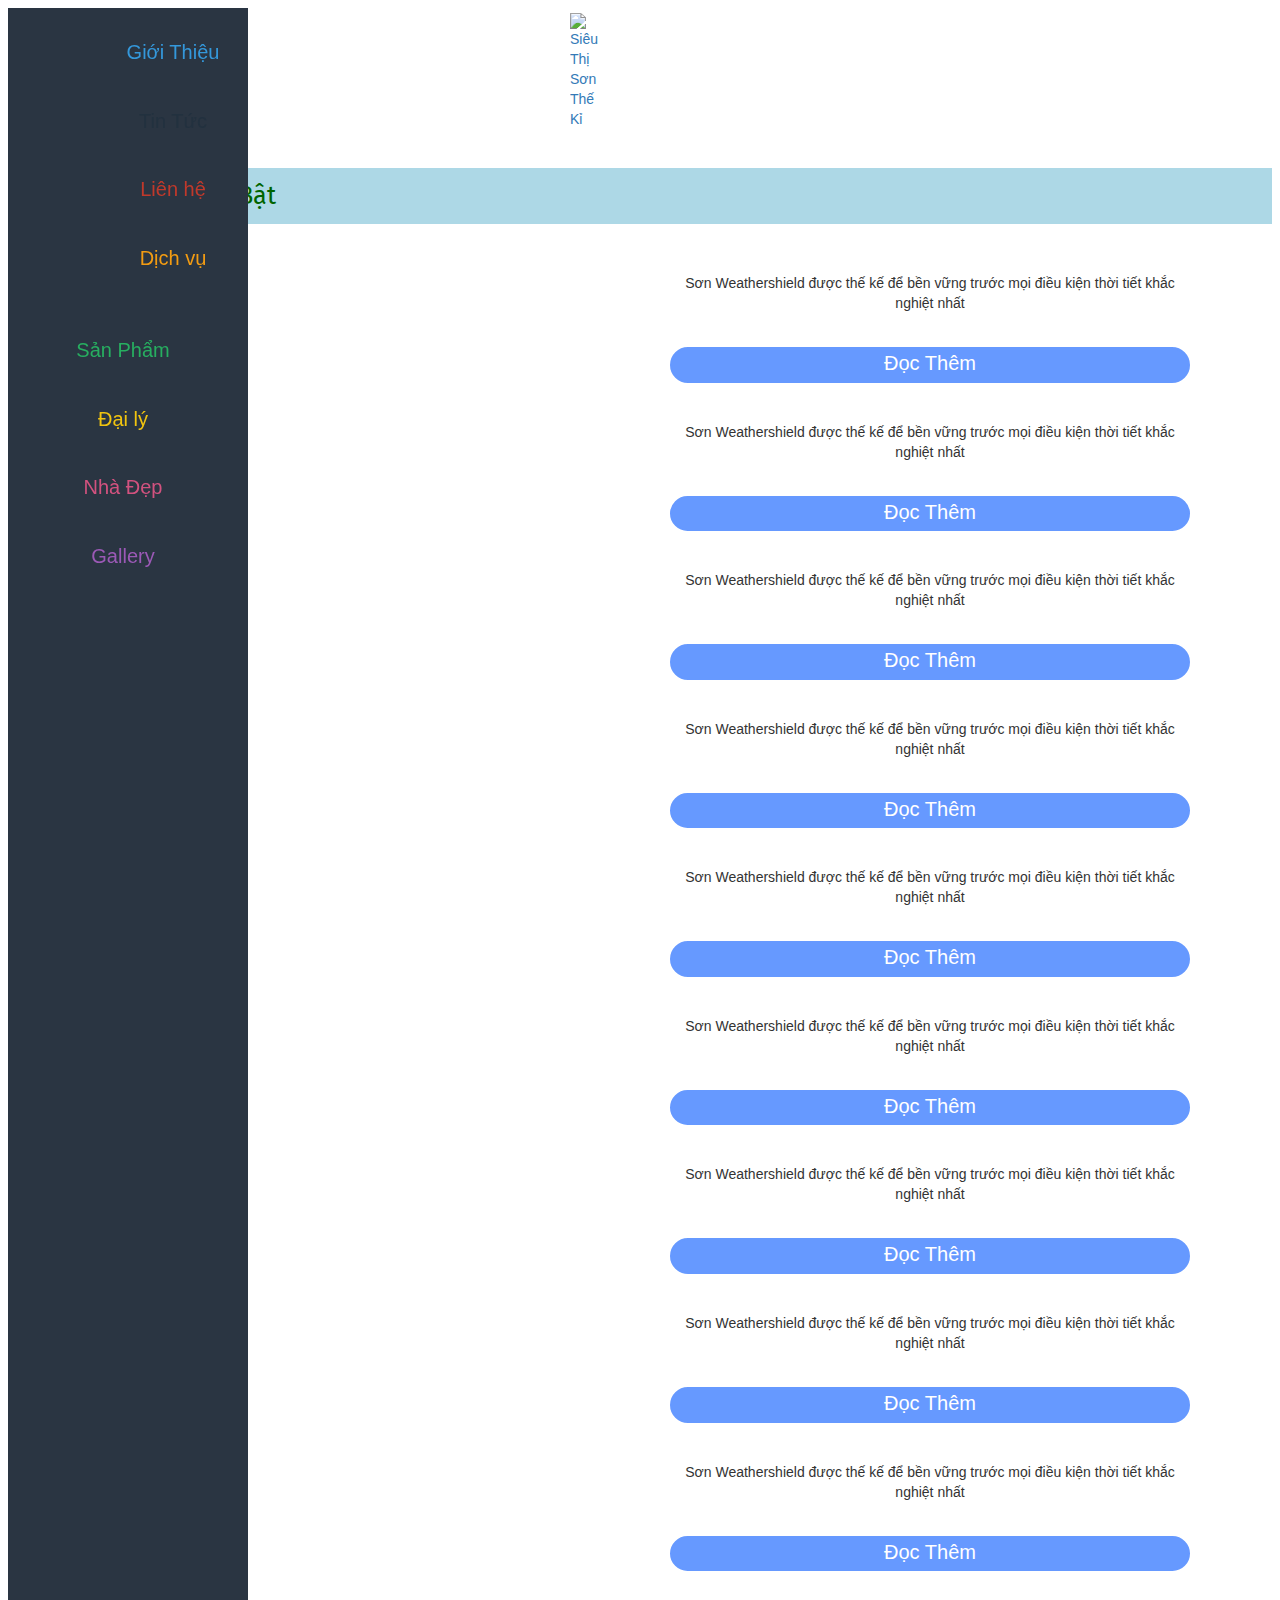
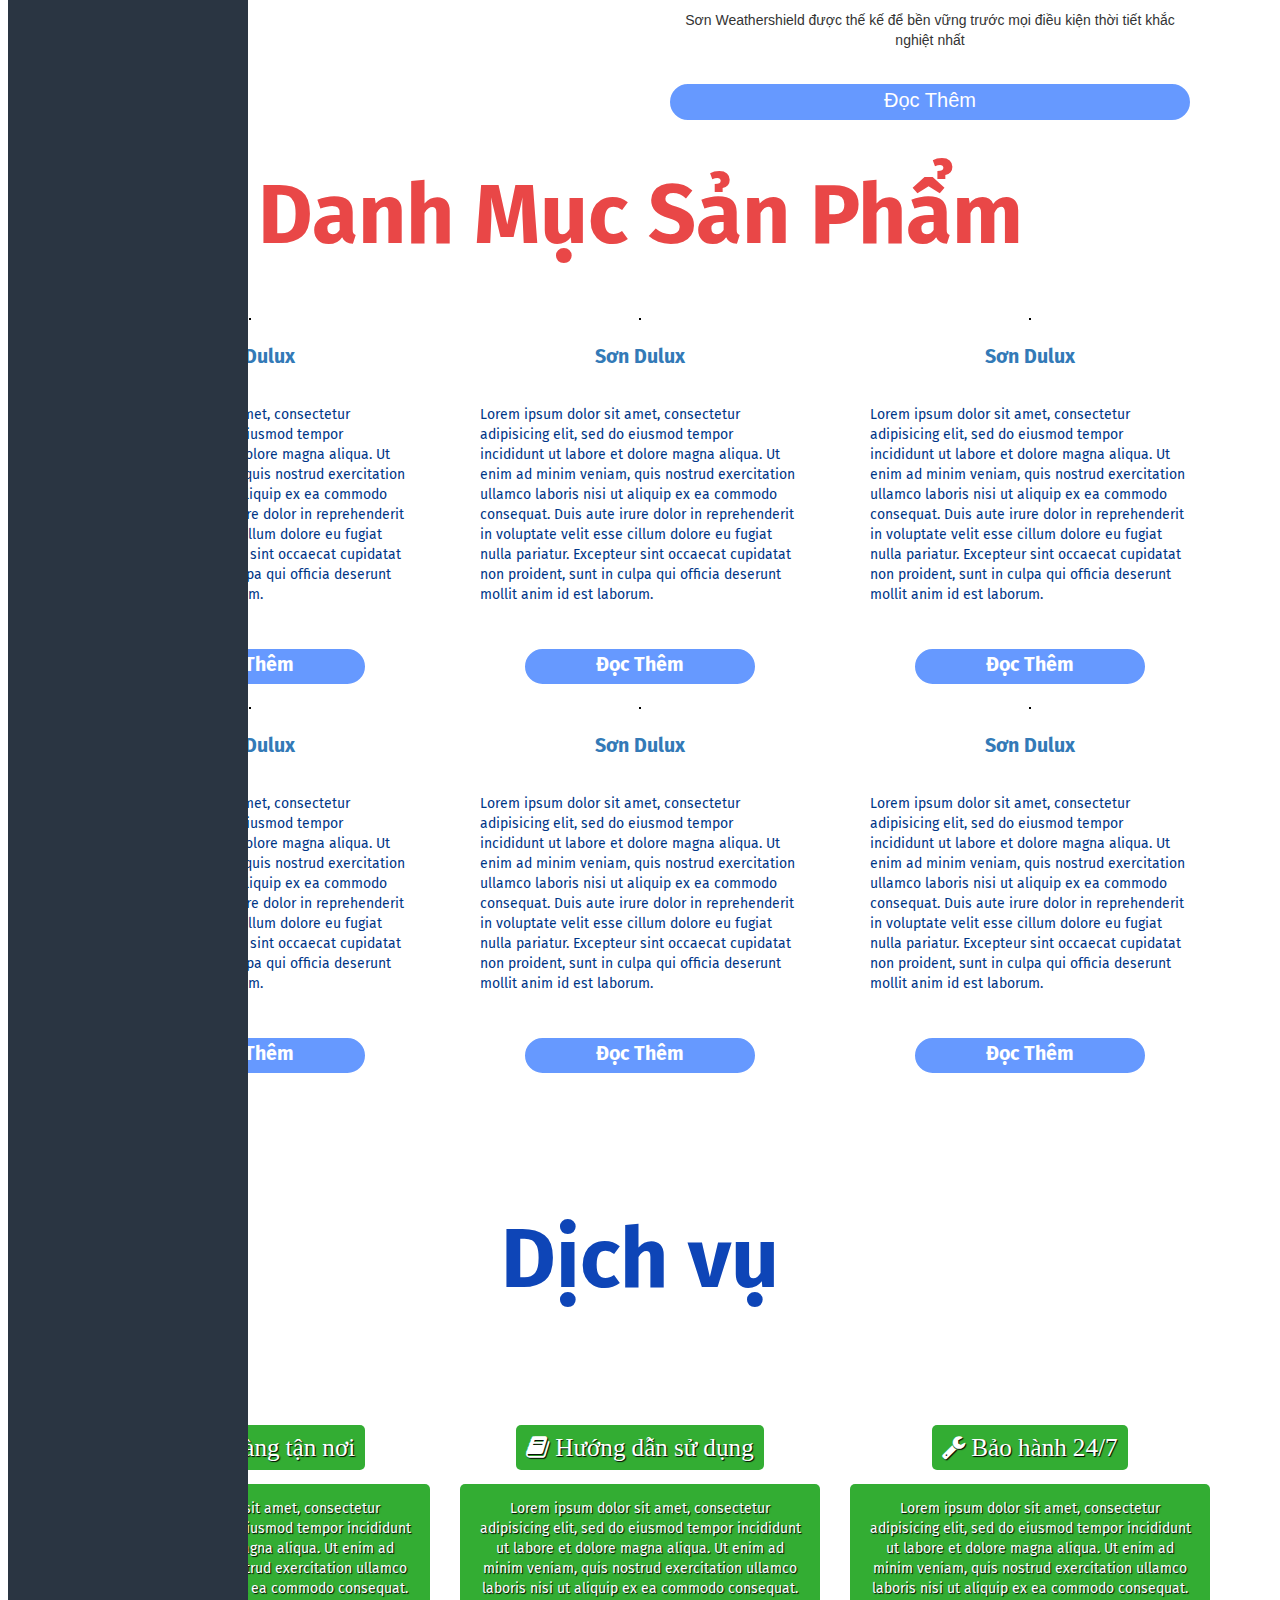
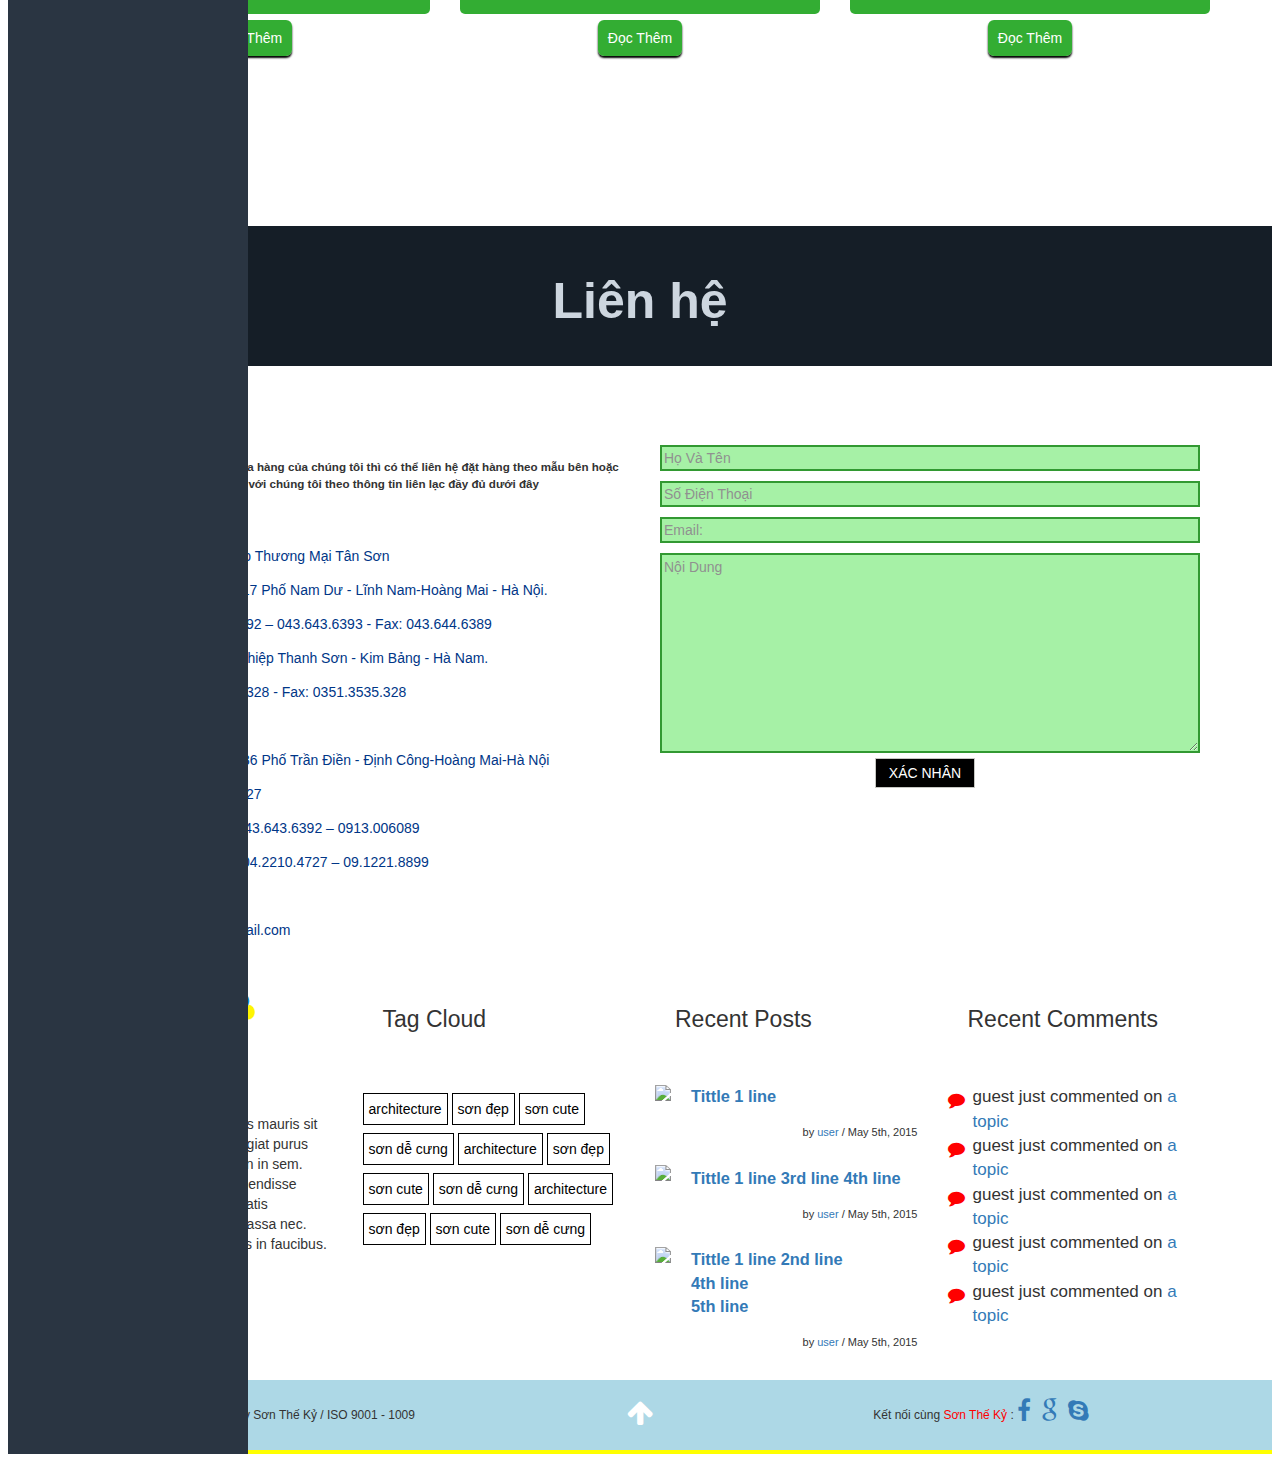
==== commit c4a3ce0d: "merged code v1" ====
--- a/index.html
+++ b/index.html
@@ -1,31 +1,34 @@
 <!DOCTYPE html>
 <html lang="vi">
-  <head>
+
+<head>
     <!-- The above 3 meta tags *must* come first in the head; any other head content must come *after* these tags -->
     <meta charset="utf-8">
     <meta http-equiv="X-UA-Compatible" content="IE=edge">
     <meta name="viewport" content="width=device-width, initial-scale=1">
-    
     <meta name="description" content="Giới thiệu các sản phẩm sơn cho nhà ở với giá cả phải chăng chất lượng tốt, làm ăn uy tín với cam kết lấy thương hiệu và sự hài lòng của khách hàng lên hàng đầu.">
-    
     <meta name="keywords" content="Siêu thị sơn thế kỉ">
     <meta name="keywords" content="Công ty sơn uy tín">
     <meta name="keywords" content="Siêu thị sơn">
     <meta name="keywords" content="Công ty sơn">
     <meta name="keywords" content="Sơn nhà ở">
     <meta name="keywords" content="Sơn">
-
     <meta http-equiv="content-language" content="vi" />
     <meta name='revisit-after' content='1 days' />
     <link href="favicon.ico" rel="shortcut icon" type="image/x-icon" />
-    
     <title>Siêu Thị Sơn Thế Kỉ</title>
+    <link href='http://fonts.googleapis.com/css?family=Fira+Sans&subset=latin,latin-ext' rel='stylesheet' type='text/css'>
     <link href="css/reset.css" rel="stylesheet">
     <link href="css/grid.css" rel="stylesheet">
     <link href="css/animate.css" rel="stylesheet">
     <link href="css/button.css" rel="stylesheet">
     <link href="css/fonts.css" rel="stylesheet">
+    <link rel="stylesheet" type="text/css" href="owl-carousel/owl.carousel.css">
+    <link rel="stylesheet" type="text/css" href="owl-carousel/owl.theme.css">
     <link href="css/style.css" rel="stylesheet">
+    <link rel="stylesheet" type="text/css" href="css/bak.css">
+    <link rel="stylesheet" type="text/css" href="css/sting.css">
+    <link rel="stylesheet" type="text/css" href="css/panda.css">
     <!-- HTML5 shim and Respond.js for IE8 support of HTML5 elements and media queries -->
     <!-- WARNING: Respond.js doesn't work if you view the page via file:// -->
     <!--[if lt IE 9]>
@@ -35,59 +38,505 @@
         document.createElement('video');
       </script>
     <![endif]-->
-  </head>
-  <body class="layout-config">
+    <script src="js/jquery-2.1.3.js"></script>
+    <script src="owl-carousel/owl.carousel.min.js"></script>
+    <!-- Include all compiled plugins (below), or include individual files as needed -->
+    <script src="js/madeJS.js"></script>
+</head>
+
+<body class="layout-config">
     <div class="wrapper">
         <div class="main-content">
-              <div class="header">
+            <div class="header" id="header">
                 <div class="container">
-                    <div class="brand tablet-portrait-hidden">
-                        <a href="index.html">
-                          <img src="http://www.sontheky.vn/Data/ResizeImage/images/img6x143x91x2.png" alt="Siêu Thị Sơn Thế Kỉ" class="logo">
-                        </a>
-                    </div>
                     <div class="nav nav-small-screen" role="navigation">
                         <div class="menu-list">
                             <ul class="menu menu-left">
-                              <li class="brand hidden-large-screen">
-                                  <a href="index.html">
-                                    <img src="http://www.sontheky.vn/Data/ResizeImage/images/img6x143x91x2.png" alt="Siêu Thị Sơn Thế Kỉ" class="logo">
-                                  </a>
-                              </li>
-                              <li class="item"><a href="#" class="button-blue hvr-underline-from-center-blue">Giới Thiệu</a></li>
-                              <li class="item"><a href="#" class="button-black hvr-underline-from-center-black">Tin Tức</a></li>
-                              <li class="item"><a href="#" class="button-red hvr-underline-from-center-red">Liên hệ</a></li>
-                              <li class="item"><a href="#" class="button-orange hvr-underline-from-center-orange">Dịch vụ</a></li>
-                              
+                                <li class="brand hidden-large-screen">
+                                    <a href="index.html">
+                                        <img src="img/logo.png" alt="Siêu Thị Sơn Thế Kỉ" class="logo">
+                                    </a>
+                                </li>
+                                <li class="item"><a href="#" class="button-blue hvr-underline-from-center-blue">Giới Thiệu</a></li>
+                                <li class="item"><a href="#" class="button-black hvr-underline-from-center-black">Tin Tức</a></li>
+                                <li class="item"><a href="#" class="button-red hvr-underline-from-center-red">Liên hệ</a></li>
+                                <li class="item"><a href="#" class="button-orange hvr-underline-from-center-orange">Dịch vụ</a></li>
                             </ul>
                             <ul class="menu menu-right">
-                              <li class="item"><a href="#" class="button-green hvr-underline-from-center-green">Sản Phẩm</a></li>
-                              <li class="item"><a href="#" class="button-yellow hvr-underline-from-center-yellow">Đại lý</a></li>
-                              <li class="item"><a href="#" class="button-pink hvr-underline-from-center-pink">Nhà Đẹp</a></li>
-                              <li class="item"><a href="#" class="button-purple hvr-underline-from-center-purple">Gallery</a></li>
+                                <li class="item"><a href="#" class="button-green hvr-underline-from-center-green">Sản Phẩm</a></li>
+                                <li class="item"><a href="#" class="button-yellow hvr-underline-from-center-yellow">Đại lý</a></li>
+                                <li class="item"><a href="#" class="button-pink hvr-underline-from-center-pink">Nhà Đẹp</a></li>
+                                <li class="item"><a href="#" class="button-purple hvr-underline-from-center-purple">Gallery</a></li>
                             </ul>
                         </div>
-                    </div><!-- ./nav -->
-                </div><!-- ./container -->
-
+                    </div>
+                    <!-- ./nav -->
+                    <div class="brand tablet-portrait-hidden">
+                        <a href="index.html">
+                            <img src="img/logo.png" alt="Siêu Thị Sơn Thế Kỉ" class="logo">
+                        </a>
+                    </div>
+                </div>
+                <!-- ./container -->
                 <div class="video-wrapper">
-                  <video autoplay loop muted id="video-bg"> <!-- poster="vid-first-frame.jpg" -->
-                    <source src="video/adv.webm" type="video/webm">
-                    <source src="video/adv.mp4" type="video/mp4">
-                  </video>
-                </div><!-- ./video-background -->
+                    <video autoplay loop muted id="video-bg">
+                        <!-- poster="vid-first-frame.jpg" -->
+                        <source src="video/adv.webm" type="video/webm">
+                            <source src="video/adv.mp4" type="video/mp4">
+                    </video>
+                </div>
+                <!-- ./video-background -->
                 <i class="menu-toggle menu-icon fa fa-bars fa-3x"></i>
-            </div><!-- ./header -->
-
-            <div class="section-wrapper">
-              Lorem ipsum dolor sit amet, consectetur adipisicing elit, sed do eiusmod tempor incididunt ut labore et dolore magna aliqua. Ut enim ad minim veniam, quis nostrud exercitation ullamco laboris nisi ut aliquip ex ea commodo consequat. Duis aute irure dolor in reprehenderit in voluptate velit esse cillum dolore eu fugiat nulla pariatur. Excepteur sint occaecat cupidatat non proident, sunt in culpa qui officia deserunt mollit anim id est laborum.
+            </div>
+            <!-- ./header -->
+            <div class='title'>
+                <div class="container hotproduct">sản phẩm nổi bật</div>
+            </div>
+            <div class="section-wrapper container">
+                <div id="carousel">
+                    <div class="item">
+                        <div class="row">
+                            <div class="col-md-6">
+                                <a href=""><img src="http://fakeimg.pl/400x500/" alt=""></a>
+                            </div>
+                            <div class="col-md-6">
+                                <div class="col-xs-12">
+                                    <p>Sơn Weathershield được thế kế để bền vững trước mọi điều kiện thời tiết khắc nghiệt nhất</p>
+                                </div>
+                                <div class="col-xs-8 col-xs-offset-2 col-md-12 col-md-offset-0"><a href="" class="btn-readMore">Đọc Thêm</a></div>
+                            </div>
+                        </div>
+                    </div>
+                    <div class="item">
+                        <div class="row">
+                            <div class="col-md-6">
+                                <a href=""><img src="http://fakeimg.pl/400x500/" alt=""></a>
+                            </div>
+                            <div class="col-md-6">
+                                <div class="col-xs-12">
+                                    <p>Sơn Weathershield được thế kế để bền vững trước mọi điều kiện thời tiết khắc nghiệt nhất</p>
+                                </div>
+                                <div class="col-xs-8 col-xs-offset-2 col-md-12 col-md-offset-0"><a href="" class="btn-readMore">Đọc Thêm</a></div>
+                            </div>
+                        </div>
+                    </div>
+                    <div class="item">
+                        <div class="row">
+                            <div class="col-md-6">
+                                <a href=""><img src="http://fakeimg.pl/400x500/" alt=""></a>
+                            </div>
+                            <div class="col-md-6">
+                                <div class="col-xs-12">
+                                    <p>Sơn Weathershield được thế kế để bền vững trước mọi điều kiện thời tiết khắc nghiệt nhất</p>
+                                </div>
+                                <div class="col-xs-8 col-xs-offset-2 col-md-12 col-md-offset-0"><a href="" class="btn-readMore">Đọc Thêm</a></div>
+                            </div>
+                        </div>
+                    </div>
+                    <div class="item">
+                        <div class="row">
+                            <div class="col-md-6">
+                                <a href=""><img src="http://fakeimg.pl/400x500/" alt=""></a>
+                            </div>
+                            <div class="col-md-6">
+                                <div class="col-xs-12">
+                                    <p>Sơn Weathershield được thế kế để bền vững trước mọi điều kiện thời tiết khắc nghiệt nhất</p>
+                                </div>
+                                <div class="col-xs-8 col-xs-offset-2 col-md-12 col-md-offset-0"><a href="" class="btn-readMore">Đọc Thêm</a></div>
+                            </div>
+                        </div>
+                    </div>
+                    <div class="item">
+                        <div class="row">
+                            <div class="col-md-6">
+                                <a href=""><img src="http://fakeimg.pl/400x500/" alt=""></a>
+                            </div>
+                            <div class="col-md-6">
+                                <div class="col-xs-12">
+                                    <p>Sơn Weathershield được thế kế để bền vững trước mọi điều kiện thời tiết khắc nghiệt nhất</p>
+                                </div>
+                                <div class="col-xs-8 col-xs-offset-2 col-md-12 col-md-offset-0"><a href="" class="btn-readMore">Đọc Thêm</a></div>
+                            </div>
+                        </div>
+                    </div>
+                    <div class="item">
+                        <div class="row">
+                            <div class="col-md-6">
+                                <a href=""><img src="http://fakeimg.pl/400x500/" alt=""></a>
+                            </div>
+                            <div class="col-md-6">
+                                <div class="col-xs-12">
+                                    <p>Sơn Weathershield được thế kế để bền vững trước mọi điều kiện thời tiết khắc nghiệt nhất</p>
+                                </div>
+                                <div class="col-xs-8 col-xs-offset-2 col-md-12 col-md-offset-0"><a href="" class="btn-readMore">Đọc Thêm</a></div>
+                            </div>
+                        </div>
+                    </div>
+                    <div class="item">
+                        <div class="row">
+                            <div class="col-md-6">
+                                <a href=""><img src="http://fakeimg.pl/400x500/" alt=""></a>
+                            </div>
+                            <div class="col-md-6">
+                                <div class="col-xs-12">
+                                    <p>Sơn Weathershield được thế kế để bền vững trước mọi điều kiện thời tiết khắc nghiệt nhất</p>
+                                </div>
+                                <div class="col-xs-8 col-xs-offset-2 col-md-12 col-md-offset-0"><a href="" class="btn-readMore">Đọc Thêm</a></div>
+                            </div>
+                        </div>
+                    </div>
+                    <div class="item">
+                        <div class="row">
+                            <div class="col-md-6">
+                                <a href=""><img src="http://fakeimg.pl/400x500/" alt=""></a>
+                            </div>
+                            <div class="col-md-6">
+                                <div class="col-xs-12">
+                                    <p>Sơn Weathershield được thế kế để bền vững trước mọi điều kiện thời tiết khắc nghiệt nhất</p>
+                                </div>
+                                <div class="col-xs-8 col-xs-offset-2 col-md-12 col-md-offset-0"><a href="" class="btn-readMore">Đọc Thêm</a></div>
+                            </div>
+                        </div>
+                    </div>
+                    <div class="item">
+                        <div class="row">
+                            <div class="col-md-6">
+                                <a href=""><img src="http://fakeimg.pl/400x500/" alt=""></a>
+                            </div>
+                            <div class="col-md-6">
+                                <div class="col-xs-12">
+                                    <p>Sơn Weathershield được thế kế để bền vững trước mọi điều kiện thời tiết khắc nghiệt nhất</p>
+                                </div>
+                                <div class="col-xs-8 col-xs-offset-2 col-md-12 col-md-offset-0"><a href="" class="btn-readMore">Đọc Thêm</a></div>
+                            </div>
+                        </div>
+                    </div>
+                    <div class="item">
+                        <div class="row">
+                            <div class="col-md-6">
+                                <a href=""><img src="http://fakeimg.pl/400x500/" alt=""></a>
+                            </div>
+                            <div class="col-md-6">
+                                <div class="col-xs-12">
+                                    <p>Sơn Weathershield được thế kế để bền vững trước mọi điều kiện thời tiết khắc nghiệt nhất</p>
+                                </div>
+                                <div class="col-xs-8 col-xs-offset-2 col-md-12 col-md-offset-0"><a href="" class="btn-readMore">Đọc Thêm</a></div>
+                            </div>
+                        </div>
+                    </div>
+                </div>
+            </div>
+            <div id='body'>
+                <div class="body-item top">
+                    <!-- Section Product -->
+                    <div class="container">
+                        <h1 class='title' style='background:none'>Danh mục sản phẩm</h1>
+                        <div class="row">
+                            <div class="col-md-4 col-sm-6">
+                                <div class="product-item">
+                                    <div class="row">
+                                        <div class="col-md-8 col-md-offset-2">
+                                            <a href=""><img src="http://fakeimg.pl/320x320/" alt=""></a>
+                                        </div>
+                                        <div class="col-sm-12"><a href="" class="product-name">Sơn Dulux</a></div>
+                                        <div class="col-md-12">
+                                            <p class="hidden-content">Lorem ipsum dolor sit amet, consectetur adipisicing elit, sed do eiusmod tempor incididunt ut labore et dolore magna aliqua. Ut enim ad minim veniam, quis nostrud exercitation ullamco laboris nisi ut aliquip ex ea commodo consequat. Duis aute irure dolor in reprehenderit in voluptate velit esse cillum dolore eu fugiat nulla pariatur. Excepteur sint occaecat cupidatat non proident, sunt in culpa qui officia deserunt mollit anim id est laborum.</p>
+                                        </div>
+                                        <div class="col-sm-8 col-sm-offset-2"><a href="" class="btn-readMore">Đọc Thêm</a></div>
+                                    </div>
+                                </div>
+                            </div>
+                            <div class="col-md-4 col-sm-6">
+                                <div class="product-item">
+                                    <div class="row">
+                                        <div class="col-md-8 col-md-offset-2">
+                                            <a href=""><img src="http://fakeimg.pl/320x320/" alt=""></a>
+                                        </div>
+                                        <div class="col-sm-12"><a href="" class="product-name">Sơn Dulux</a></div>
+                                        <div class="col-md-12">
+                                            <p class="hidden-content">Lorem ipsum dolor sit amet, consectetur adipisicing elit, sed do eiusmod tempor incididunt ut labore et dolore magna aliqua. Ut enim ad minim veniam, quis nostrud exercitation ullamco laboris nisi ut aliquip ex ea commodo consequat. Duis aute irure dolor in reprehenderit in voluptate velit esse cillum dolore eu fugiat nulla pariatur. Excepteur sint occaecat cupidatat non proident, sunt in culpa qui officia deserunt mollit anim id est laborum.</p>
+                                        </div>
+                                        <div class="col-sm-8 col-sm-offset-2"><a href="" class="btn-readMore">Đọc Thêm</a></div>
+                                    </div>
+                                </div>
+                            </div>
+                            <div class="col-md-4 col-sm-6">
+                                <div class="product-item">
+                                    <div class="row">
+                                        <div class="col-md-8 col-md-offset-2">
+                                            <a href=""><img src="http://fakeimg.pl/320x320/" alt=""></a>
+                                        </div>
+                                        <div class="col-sm-12"><a href="" class="product-name">Sơn Dulux</a></div>
+                                        <div class="col-md-12">
+                                            <p class="hidden-content">Lorem ipsum dolor sit amet, consectetur adipisicing elit, sed do eiusmod tempor incididunt ut labore et dolore magna aliqua. Ut enim ad minim veniam, quis nostrud exercitation ullamco laboris nisi ut aliquip ex ea commodo consequat. Duis aute irure dolor in reprehenderit in voluptate velit esse cillum dolore eu fugiat nulla pariatur. Excepteur sint occaecat cupidatat non proident, sunt in culpa qui officia deserunt mollit anim id est laborum.</p>
+                                        </div>
+                                        <div class="col-sm-8 col-sm-offset-2"><a href="" class="btn-readMore">Đọc Thêm</a></div>
+                                    </div>
+                                </div>
+                            </div>
+                            <div class="col-md-4 col-sm-6">
+                                <div class="product-item">
+                                    <div class="row">
+                                        <div class="col-md-8 col-md-offset-2">
+                                            <a href=""><img src="http://fakeimg.pl/320x320/" alt=""></a>
+                                        </div>
+                                        <div class="col-sm-12"><a href="" class="product-name">Sơn Dulux</a></div>
+                                        <div class="col-md-12">
+                                            <p class="hidden-content">Lorem ipsum dolor sit amet, consectetur adipisicing elit, sed do eiusmod tempor incididunt ut labore et dolore magna aliqua. Ut enim ad minim veniam, quis nostrud exercitation ullamco laboris nisi ut aliquip ex ea commodo consequat. Duis aute irure dolor in reprehenderit in voluptate velit esse cillum dolore eu fugiat nulla pariatur. Excepteur sint occaecat cupidatat non proident, sunt in culpa qui officia deserunt mollit anim id est laborum.</p>
+                                        </div>
+                                        <div class="col-sm-8 col-sm-offset-2"><a href="" class="btn-readMore">Đọc Thêm</a></div>
+                                    </div>
+                                </div>
+                            </div>
+                            <div class="col-md-4 col-sm-6">
+                                <div class="product-item">
+                                    <div class="row">
+                                        <div class="col-md-8 col-md-offset-2">
+                                            <a href=""><img src="http://fakeimg.pl/320x320/" alt=""></a>
+                                        </div>
+                                        <div class="col-sm-12"><a href="" class="product-name">Sơn Dulux</a></div>
+                                        <div class="col-md-12">
+                                            <p class="hidden-content">Lorem ipsum dolor sit amet, consectetur adipisicing elit, sed do eiusmod tempor incididunt ut labore et dolore magna aliqua. Ut enim ad minim veniam, quis nostrud exercitation ullamco laboris nisi ut aliquip ex ea commodo consequat. Duis aute irure dolor in reprehenderit in voluptate velit esse cillum dolore eu fugiat nulla pariatur. Excepteur sint occaecat cupidatat non proident, sunt in culpa qui officia deserunt mollit anim id est laborum.</p>
+                                        </div>
+                                        <div class="col-sm-8 col-sm-offset-2"><a href="" class="btn-readMore">Đọc Thêm</a></div>
+                                    </div>
+                                </div>
+                            </div>
+                            <div class="col-md-4 col-sm-6">
+                                <div class="product-item">
+                                    <div class="row">
+                                        <div class="col-md-8 col-md-offset-2">
+                                            <a href=""><img src="http://fakeimg.pl/320x320/" alt=""></a>
+                                        </div>
+                                        <div class="col-sm-12"><a href="" class="product-name">Sơn Dulux</a></div>
+                                        <div class="col-md-12">
+                                            <p class="hidden-content">Lorem ipsum dolor sit amet, consectetur adipisicing elit, sed do eiusmod tempor incididunt ut labore et dolore magna aliqua. Ut enim ad minim veniam, quis nostrud exercitation ullamco laboris nisi ut aliquip ex ea commodo consequat. Duis aute irure dolor in reprehenderit in voluptate velit esse cillum dolore eu fugiat nulla pariatur. Excepteur sint occaecat cupidatat non proident, sunt in culpa qui officia deserunt mollit anim id est laborum.</p>
+                                        </div>
+                                        <div class="col-sm-8 col-sm-offset-2"><a href="" class="btn-readMore">Đọc Thêm</a></div>
+                                    </div>
+                                </div>
+                            </div>
+                        </div>
+                    </div>
+                </div>
+                <div class="body-item mid">
+                    <!-- Section Service -->
+                    <div class="container">
+                        <div class="row">
+                            <div class="col-sm-12">
+                                <div class="col-sm-8 col-sm-offset-2">
+                                    <h1 class="service-title"> Dịch vụ </h1>
+                                </div>
+                            </div>
+                            <div class="col-sm-4">
+                                <div class="row service-wrapper">
+                                    <div class="col-sm-10 col-sm-offset-1">
+                                        <i class="fa fa-truck service-subtitle"> Giao hàng tận nơi</i>
+                                    </div>
+                                    <div class="col-sm-12">
+                                        <div class="service-item">
+                                            <div class='hidden-content'>Lorem ipsum dolor sit amet, consectetur adipisicing elit, sed do eiusmod tempor incididunt ut labore et dolore magna aliqua. Ut enim ad minim veniam, quis nostrud exercitation ullamco laboris nisi ut aliquip ex ea commodo consequat.</div>
+                                        </div>
+                                    </div>
+                                    <div class="col-sm-8 col-sm-offset-2">
+                                        <a href="" class="btn-service-readMore">Đọc Thêm</a>
+                                    </div>
+                                </div>
+                            </div>
+                            <div class="col-sm-4">
+                                <div class="row service-wrapper">
+                                    <div class="col-sm-10 col-sm-offset-1">
+                                        <i class="fa fa-book service-subtitle"> Hướng dẫn sử dụng</i>
+                                    </div>
+                                    <div class="col-sm-12">
+                                        <div class="service-item">
+                                            <div class='hidden-content'>Lorem ipsum dolor sit amet, consectetur adipisicing elit, sed do eiusmod tempor incididunt ut labore et dolore magna aliqua. Ut enim ad minim veniam, quis nostrud exercitation ullamco laboris nisi ut aliquip ex ea commodo consequat.</div>
+                                        </div>
+                                    </div>
+                                    <div class="col-sm-8 col-sm-offset-2">
+                                        <a href="" class="btn-service-readMore">Đọc Thêm</a>
+                                    </div>
+                                </div>
+                            </div>
+                            <div class="col-sm-4">
+                                <div class="row service-wrapper">
+                                    <div class="col-sm-10 col-sm-offset-1">
+                                        <i class="fa fa-wrench service-subtitle"> Bảo hành 24/7</i>
+                                    </div>
+                                    <div class="col-sm-12">
+                                        <div class="service-item">
+                                            <div class='hidden-content'>Lorem ipsum dolor sit amet, consectetur adipisicing elit, sed do eiusmod tempor incididunt ut labore et dolore magna aliqua. Ut enim ad minim veniam, quis nostrud exercitation ullamco laboris nisi ut aliquip ex ea commodo consequat.</div>
+                                        </div>
+                                    </div>
+                                    <div class="col-sm-8 col-sm-offset-2">
+                                        <a href="" class="btn-service-readMore">Đọc Thêm</a>
+                                    </div>
+                                </div>
+                            </div>
+                        </div>
+                    </div>
+                </div>
+                <div class="body-item bot">
+                    <h1>Liên hệ</h1>
+                    <div class="container">
+                        <div class="bot1">
+                            <div class="col-md-6">
+                                <h5>nếu quý khách hàng cần mua hàng của chúng tôi thì có thể liên hệ đặt hàng theo mẫu bên hoặc có thể liên hệ với chúng tôi theo thông tin liên lạc đầy đủ dưới đây</h5>
+                                <br>
+                                <p>Công ty TNHH Xây Lắp Thương Mại Tân Sơn</p>
+                                <p>Địa chỉ: Trụ sở chính: 17 Phố Nam Dư - Lĩnh Nam-Hoàng Mai - Hà Nội. </p>
+                                <p>Điện thoại: 043.643.6392 – 043.643.6393 - Fax: 043.644.6389</p>
+                                <p>Nhà máy: Khu công nghiệp Thanh Sơn - Kim Bảng - Hà Nam. </p>
+                                <p>Điện thoại: 0351.3535.328 - Fax: 0351.3535.328</p>
+                                <br>
+                                <p>Phòng Kinh Doanh 2: 36 Phố Trần Điền - Định Công-Hoàng Mai-Hà Nội</p>
+                                <p>Điện thoại: 04.2210.4727</p>
+                                <p>Văn phòng giao dịch 043.643.6392 – 0913.006089 </p>
+                                <p>Phòng Kinh Doanh 3: 04.2210.4727 – 09.1221.8899</p>
+                                <p>Fax: 043.644.8369 </p>
+                                <p>Email: cuong3mc@gmail.com</p>
+                            </div>
+                            <div class="col-md-6">
+                                <form action="">
+                                    <input type="text" id="txtfullname" class="formlh" title="hovaten" placeholder="Họ Và Tên" />
+                                    <br>
+                                    <input type="tel" id="txttel" class="formlh" title="sodienthoai" placeholder="Số Điện Thoại" />
+                                    <br>
+                                    <input type="email" id="txtphone" class="formlh" title="email" placeholder="Email:" />
+                                    <br>
+                                    <textarea name="noi dung" class="noidung" placeholder="Nội Dung"></textarea>
+                                    <br>
+                                    <input type="submit" class="submit" value="XÁC NHÂN" />
+                                </form>
+                            </div>
+                        </div>
+                    </div>
+                </div>
+            </div>
+            <div class="container footer-rows">
+                <div class="row">
+                    <div class="col-md-3">
+                        <div class="foot-info">
+                            <a href="#"><img src="img/logo-footer.png" class="footer-info-logo"></a>
+                            <p>
+                                Sed quis elit dignissim, mattis mauris sit amet, ultricies mi. Donec feugiat purus quis velit tristique imperdiet in in sem. Pellentesque felis velit. Suspendisse pretium leo vel neque venenatis adipiscing. Fusce sit amet massa nec. Vestibulum ante ipsum primis in faucibus.
+                            </p>
+                        </div>
+                    </div>
+                    <div class="col-md-3">
+                        <div class="tag-cloud">
+                            <h2>Tag Cloud</h2>
+                            <a href="#" class="btn">architecture</a>
+                            <a href="#" class="btn">sơn đẹp</a>
+                            <a href="#" class="btn">sơn cute</a>
+                            <a href="#" class="btn">sơn dễ cưng</a>
+                            <a href="#" class="btn">architecture</a>
+                            <a href="#" class="btn">sơn đẹp</a>
+                            <a href="#" class="btn">sơn cute</a>
+                            <a href="#" class="btn">sơn dễ cưng</a>
+                            <a href="#" class="btn">architecture</a>
+                            <a href="#" class="btn">sơn đẹp</a>
+                            <a href="#" class="btn">sơn cute</a>
+                            <a href="#" class="btn">sơn dễ cưng</a>
+                        </div>
+                    </div>
+                    <div class="col-md-3">
+                        <div class="recent-post">
+                            <h2>Recent Posts</h2>
+                            <div class="past-post">
+                                <a href="#thumbnail"><img class="thumbnail" src="img/paint-splash-colors-design-21.jpg"></a>
+                                <div class="post-small">
+                                    <a href="#title"><h3>Tittle 1 line</h3></a>
+                                    <span class="date">by <a href="#user">user</a> / May 5th, 2015 </span>
+                                </div>
+                                <a href="#thumbnail"><img class="thumbnail" src="img/paint-splash-colors-design.jpg"></a>
+                                <div class="post-small">
+                                    <a href="#title"><h3>Tittle 1 line
+                        3rd line
+                        4th line</h3></a>
+                                    <span class="date">by <a href="#user">user</a> / May 5th, 2015 </span>
+                                </div>
+                                <a href="#thumbnail"><img class="thumbnail" src="img/paint-splash-colors-design-4814.jpg"></a>
+                                <div class="post-small ">
+                                    <a href="#title"><h3>Tittle 1 line
+                        2nd line
+                        <br>
+                        4th line
+                        <br>
+                        5th line</h3></a>
+                                    <span class="date">by <a href="#user">user</a> / May 5th, 2015 </span>
+                                </div>
+                            </div>
+                        </div>
+                    </div>
+                    <div class="col-md-3">
+                        <div class="recent-comment">
+                            <h2>Recent Comments</h2>
+                            <div class="load-comment">
+                                <ul>
+                                    <li><span>guest</span> just commented on <a href="#topic">a topic</a></li>
+                                    <li><span>guest</span> just commented on <a href="#topic">a topic</a></li>
+                                    <li><span>guest</span> just commented on <a href="#topic">a topic</a></li>
+                                    <li><span>guest</span> just commented on <a href="#topic">a topic</a></li>
+                                    <li><span>guest</span> just commented on <a href="#topic">a topic</a></li>
+                                </ul>
+                            </div>
+                        </div>
+                    </div>
+                </div>
+            </div>
+            <footer class="site-footer">
+                <div class="container">
+                    <div class="row">
+                        <div class="col-md-5">
+                            <div class="text-left">Copyright by Sơn Thế Kỷ / ISO 9001 - 1009 </div>
+                        </div>
+                        <div class="col-md-2">
+                            <div id="to-top">
+                                <a href="#header" class="scroll">
+                                    <i class="fa fa-arrow-up"></i>
+                                </a>
+                            </div>
+                        </div>
+                        <div class="col-md-5">
+                            <div class="text-right">
+                                <span>Kết nối cùng <span style="color: red">Sơn Thế Kỷ</span> : <a href="http://fb.com/n.thetoan"><i class="fa fa-facebook fa-2x"></i></a> &nbsp; <a href="http://google.vn"><i class="fa fa-google fa-2x"></i></a> &nbsp; <a href="http://skype.com"><i class="fa fa-skype fa-2x"></i></a> </span>
+                            </div>
+                        </div>
+                    </div>
+            </footer>
             </div>
         </div>
-    </div><!-- ./wrapper -->
+        <!-- ./wrapper -->
+        <!-- jQuery (necessary for Bootstrap's JavaScript plugins) -->
+        <script>
+        $(document).ready(function() {
+            $('#carousel').owlCarousel({
+                items: 3,
+                itemDesktop: [1200, 3],
+                itemDesktopSmall: [900, 2],
+                itemTablet: [768, 1],
+                //            autoPlay : 2000,
+                navigation: true,
+                navigationText: ['<', '>'],
+                pagination: false
+            });
+        });
+        $(function() {
+            $('a[href*=#]:not([href=#])').click(function() {
+                if (location.pathname.replace(/^\//, '') == this.pathname.replace(/^\//, '') && location.hostname == this.hostname) {
+                    var target = $(this.hash);
+                    target = target.length ? target : $('[name=' + this.hash.slice(1) + ']');
+                    if (target.length) {
+                        $('html,body').animate({
+                            scrollTop: target.offset().top
+                        }, 1000);
+                        return false;
+                    }
+                }
+            });
+        });
+        </script>
+</body>
 
-    <!-- jQuery (necessary for Bootstrap's JavaScript plugins) -->
-    <script src="https://ajax.googleapis.com/ajax/libs/jquery/1.11.2/jquery.min.js"></script>
-    <!-- Include all compiled plugins (below), or include individual files as needed -->
-    <script src="js/madeJS.js"></script>
-  </body>
 </html>
--- a/css/style.css
+++ b/css/style.css
@@ -1,15 +1,23 @@
 /**               General Config              **/
 
-a:hover { text-decoration: none; }
-video { display: block; }
+a:hover {
+    text-decoration: none;
+}
+
+video {
+    display: block;
+}
 
 /************************************************ 
-**              Navigation Wrapper 		   	   **
+**              Navigation Wrapper           **
 *************************************************/
-
 /**         General Navigation Config          **/
+
 body {
-    overflow-x: hidden
+    overflow-x: hidden;
+    background: url('http://www.google.com/url?sa=i&rct=j&q=&esrc=s&source=images&cd=&cad=rja&uact=8&ved=0CAcQjRw&url=http%3A%2F%2Fwww.freeppt.net%2Fbackground%2Fpurple-liquid-side-swirl-961.html&ei=JN5eVb37E-OvmAXUooHgAg&psig=AFQjCNFZBpuIqln9VhR8PT40pYqMyAeaXQ&ust=1432366994821297') repeat-y;
+    background-attachment: fixed;
+    background-size: 100%;
 }
 
 .wrapper {
@@ -25,211 +33,316 @@
 }
 
 .video-wrapper {
-	padding: 0px;
-	margin: 0px;
+    padding: 0px;
+    margin: 0px;
 }
 
 #video-bg {
-  top: 0;
-  left: 0;
-  right: 0;
-  bottom: 0;
-  width: 100%;
-  height: 100%;
-  z-index: 1;
-  min-width: 100%;
-  min-height: 100%;
-  position: relative;
-  background-size: cover;
-  // background: transparent url(video-bg.jpg) no-repeat;
-}
-
-.content {
-  height: 100%;
-  background-color: white;
-  position: absolute;
-  z-index: 10;
-}
-
-.item a {
-  font-family: 'VNFQuicksand-Bold', sans-serif;
-  font-size: 20px;
-}
-
-@media (min-width: 480px) {
-  .nav { display: none; }
-}
-
-@media (min-width: 768px) {
-  .nav-small-screen, .brand {
     top: 0;
     left: 0;
     right: 0;
     bottom: 0;
+    width: 100%;
+    height: 100%;
+    z-index: 1;
+    min-width: 100%;
+    min-height: 100%;
+    position: relative;
+    background-size: cover;
+    // background: transparent url(video-bg.jpg) no-repeat;
+}
+
+.content {
+    height: 100%;
+    background-color: white;
+    position: absolute;
     z-index: 10;
-    display: block;
-    position: absolute;
+}
+
+.item a {
+    font-family: 'VNFQuicksand-Bold', sans-serif;
+    font-size: 20px;
+}
+
+@media (min-width: 320px) and (max-width: 480px) {
+    .nav-small-screen,
+    .brand {
+        top: 0;
+        left: 0;
+        right: 0;
+        bottom: 0;
+        z-index: 10;
+        display: block;
+        position: absolute;
+    }
+    .tablet-portrait-hidden {
+        display: none;
+    }
+    .nav-small-screen {
+        width: 120px;
+        height: 100%;
+        position: fixed;
+        background: #2a3542;
+        display: none;
+        text-align: center;
+    }
+    .menu-icon {
+        top: 0;
+        left: 0;
+        z-index: 10;
+        display: block;
+        position: absolute;
+        margin-left: 20px;
+        margin-top: 15px;
+        color: rgba(41, 128, 185, 1.0);
+    }
+    .menu-icon:hover {
+        cursor: pointer;
+        color: rgba(219, 10, 91, 1.0);
+    }
+    .menu-icon-close {
+        top: 0;
+        left: 0;
+        z-index: 10;
+        display: block;
+        position: absolute;
+        margin-top: 15px;
+        color: rgba(219, 10, 91, 1.0);
+        background-color: #2a3542;
+        padding: 5px 10px 5px 10px;
+    }
+    .menu-icon-close:hover {
+        cursor: pointer;
+        color: rgba(219, 10, 91, 1.0);
+    }
+    .wrapper-section {
+        position: relative;
+    }
+    .menu .item {
+        display: block;
+    }
+    .item a {
+        font-size: 14px;
+    }
+    .hidden-large-screen {
+        display: block;
+        z-index: 10;
+        position: relative;
+    }
+    .logo {
+        width: 120px;
+    }
+    .menu-toggle {
+        display: block;
+        position: fixed;
+    }
+    .title .container {
+        font-size: 0.8em;
+    }
+    /*  
+  .hidden-content{
+    display:none;
   }
-
-  .tablet-portrait-hidden { display: none; }
-
-  .nav-small-screen {
-    width: 240px;
-    height: 100%;
-    position: fixed;
-    background: #2a3542;
-    display: none;
-    text-align: center;
-  }
-
-  .menu-icon {
-    top: 0;
-    left: 0;
-    z-index: 10;
-    display: block;
-    position: absolute;
-    margin-left: 20px;
-    margin-top: 15px;
-    color: rgba(41, 128, 185,1.0);
-  }
-
-  .menu-icon:hover {
-    cursor:pointer;
-    color: rgba(219, 10, 91,1.0);
-  }
-  
-  .menu-icon-close {
-    top: 0;
-    left: 0;
-    z-index: 10;
-    display: block;
-    position: absolute;
-    margin-top: 15px;
-    color: rgba(219, 10, 91,1.0);
-    background-color: #2a3542;
-    padding: 5px 10px 5px 10px;
-  }
-
-  .menu-icon-close:hover {
-    cursor:pointer;
-    color: rgba(219, 10, 91,1.0);
-  }
-
-  .wrapper-section {
-    position :relative;
-  }
-
-  .menu .item {
-    display: block;
-  }
-
-  .item a { font-size: 18px; }
-
-  .hidden-large-screen { display: block; z-index: 10; position: relative; }
-
-  .logo {
-    width: 240px;
-  }
-
-  .menu-toggle { display: block; }
-}
-
-@media (min-width: 992px)  {
-  .nav-small-screen, .menu-toggle { display: none; }
-
-  .nav, .brand {
-    top: 0;
-    left: 0;
-    right: 0;
-    bottom: 0;
-    z-index: 10;
-    display: block;
-    position: absolute;
-  }
-
-  .brand {
-    margin: 0 auto;
-    width: 100px;
-  }
-
-  .brand:hover {
-    cursor:pointer;
-  }
-
-  .menu {
-    margin-top: 10px;
-  }
-
-  .menu .item {
-    display: inline-block;
-  }
-
-  .menu-left {
-    float: left;
-    clear: left;
-  }
-
-  .menu-right {
-    float: right;
-    clear: right;
-  }
-
-  .item a { font-size: 16px; }
-
-  .hidden-large-screen { display: none; }
-
-  .logo {
-    width: 143px;
-  }
+*/
+    
+    .mid .btn-readMore {
+        font-size: 1em;
+        padding: 3px 10px;
+    }
+    .body-item h1 {
+        font-size: 3.6em;
+    }
+    .service-subtitle {
+        font-size: 1.3em;
+    }
+}
+
+@media (min-width: 768px) {
+    .nav-small-screen,
+    .brand {
+        top: 0;
+        left: 0;
+        right: 0;
+        bottom: 0;
+        z-index: 10;
+        display: block;
+        position: absolute;
+    }
+    .tablet-portrait-hidden {
+        display: none;
+    }
+    .nav-small-screen {
+        width: 240px;
+        height: 100%;
+        position: fixed;
+        background: #2a3542;
+        display: none;
+        text-align: center;
+    }
+    .menu-icon {
+        top: 0;
+        left: 0;
+        z-index: 10;
+        display: block;
+        position: absolute;
+        margin-left: 20px;
+        margin-top: 15px;
+        color: rgba(41, 128, 185, 1.0);
+    }
+    .menu-icon:hover {
+        cursor: pointer;
+        color: rgba(219, 10, 91, 1.0);
+    }
+    .menu-icon-close {
+        top: 0;
+        left: 0;
+        z-index: 10;
+        display: block;
+        position: absolute;
+        margin-top: 15px;
+        color: rgba(219, 10, 91, 1.0);
+        background-color: #2a3542;
+        padding: 5px 10px 5px 10px;
+    }
+    .menu-icon-close:hover {
+        cursor: pointer;
+        color: rgba(219, 10, 91, 1.0);
+    }
+    .wrapper-section {
+        position: relative;
+    }
+    .menu .item {
+        display: block;
+    }
+    .item a {
+        font-size: 18px;
+    }
+    .hidden-large-screen {
+        display: block;
+        z-index: 10;
+        position: relative;
+    }
+    .logo {
+        width: 240px;
+    }
+    .menu-toggle {
+        display: block;
+        position: fixed;
+    }
+    .mid .btn-readMore {
+        position: relative;
+        font-size: 2em;
+        padding: 10px 20px;
+    }
+    .body-item h1 {
+        font-size: 6em;
+    }
+    .service-subtitle {
+        font-size: 1.5em;
+    }
+}
+
+@media (min-width: 972px) {
+    .nav-small-screen,
+    .menu-toggle {
+        display: none;
+    }
+    .nav,
+    .brand {
+        top: 0;
+        left: 0;
+        right: 0;
+        bottom: 0;
+        z-index: 10;
+        display: block;
+        position: absolute;
+    }
+    .brand {
+        margin: 0 auto;
+        width: 0px;
+    }
+    .brand:hover {
+        cursor: pointer;
+    }
+    .menu {
+        margin-top: 10px;
+    }
+    .menu .item {
+        display: inline-block;
+    }
+    .menu-left {
+        float: left;
+        clear: left;
+    }
+    .menu-right {
+        float: right;
+        clear: right;
+    }
+    .item a {
+        font-size: 16px;
+    }
+    .hidden-large-screen {
+        display: none;
+    }
+    .logo {
+        position: relative;
+        right: 70px;
+        top: 5px;
+        width: 143px;
+    }
+    .service-subtitle {
+        font-size: 1.8em;
+    }
 }
 
 @media (min-width: 1200px) {
-  .nav-small-screen, .menu-toggle { display: none; }
-
-  .nav, .brand {
-    top: 0;
-    left: 0;
-    right: 0;
-    bottom: 0;
-    z-index: 10;
-    display: block;
-    position: absolute;
-  }
-
-  .brand {
-    margin: 0 auto;
-    width: 100px;
-  }
-
-  .brand:hover {
-    cursor:pointer;
-  }
-
-  .menu {
-    margin-top: 10px;
-  }
-
-  .menu .item {
-    display: inline-block;
-  }
-
-  .menu-left {
-    float: left;
-    clear: left;
-    margin-left: 50px;   
-  }
-
-  .menu-right {
-    float: right;
-    clear: right;
-    margin-right: 50px;
-  }
-
-  .item a { font-size: 20px; }
-
-  .hidden-large-screen { display: none; }
-
-  .logo {
-    width: 143px;
-  }
-}
+    .nav-small-screen,
+    .menu-toggle {
+        display: none;
+    }
+    .nav,
+    .brand {
+        top: 0;
+        left: 0;
+        right: 0;
+        bottom: 0;
+        z-index: 10;
+        display: block;
+        position: absolute;
+    }
+    .brand {
+        margin: 0 auto;
+        width: 0px;
+    }
+    .brand:hover {
+        cursor: pointer;
+    }
+    .menu {
+        margin-top: 10px;
+    }
+    .menu .item {
+        display: inline-block;
+    }
+    .menu-left {
+        float: left;
+        clear: left;
+        margin-left: 50px;
+    }
+    .menu-right {
+        float: right;
+        clear: right;
+        margin-right: 50px;
+    }
+    .item a {
+        font-size: 20px;
+    }
+    .hidden-large-screen {
+        display: none;
+    }
+    .logo {
+        position: relative;
+        right: 70px;
+        top: 5px;
+        width: 143px;
+    }
+}
--- a/css/bak.css
+++ b/css/bak.css
@@ -0,0 +1,210 @@
+.menuScroll {
+    background: rgba(255, 255, 255, 0.9);
+    height: 91px;
+    position: fixed;
+    top: 0px;
+}
+
+@-webkit-keyframes slideInDown {
+    0% {
+        -webkit-transform: translate3d(0, -100%, 0);
+        transform: translate3d(0, -100%, 0);
+        visibility: visible;
+    }
+    100% {
+        -webkit-transform: translate3d(0, 0, 0);
+        transform: translate3d(0, 0, 0);
+    }
+}
+
+@keyframes slideInDown {
+    0% {
+        -webkit-transform: translate3d(0, -100%, 0);
+        transform: translate3d(0, -100%, 0);
+        visibility: visible;
+    }
+    100% {
+        -webkit-transform: translate3d(0, 0, 0);
+        transform: translate3d(0, 0, 0);
+    }
+}
+
+.slideInDown {
+    -webkit-animation-name: slideInDown;
+    animation-name: slideInDown;
+}
+
+.ani {
+    animation-duration: 0.8s;
+}
+
+.hotproduct {
+    font-family: 'Fira Sans', sans-serif;
+}
+
+#carousel .item {
+    margin: 5px;
+}
+
+#carousel .item a {
+    display: block;
+    text-align: center;
+}
+
+#carousel .item img {
+    width: 100%;
+    height: auto;
+}
+
+#carousel .item p {
+    text-align: center;
+    padding: 20px 0;
+}
+
+.btn-readMore {
+    position: relative;
+    background: #6699FF;
+    border: 2px solid #6699FF;
+    border-radius: 18px;
+    padding-bottom: 3px;
+    font-family: 'Fira Sans', sans-serif;
+    font-size: 1.1em;
+    color: white;
+}
+
+.btn-readMore:hover {
+    background: inherit;
+    color: #0066FF;
+}
+
+.owl-theme .owl-controls .owl-buttons div {
+    padding: 0px 9px 2px 9px;
+    font-size: 1.2em;
+    font-weight: bolder;
+}
+
+.owl-theme .owl-buttons i {
+    margin-top: 2px;
+}
+
+.owl-theme .owl-controls .owl-buttons div {
+    position: absolute;
+}
+
+.owl-theme .owl-controls .owl-buttons .owl-prev {
+    left: -45px;
+    top: 55px;
+}
+
+.owl-theme .owl-controls .owl-buttons .owl-next {
+    right: -45px;
+    top: 55px;
+}
+/* Phần body */
+
+.hidden-content {
+    font-family: 'Fira Sans', sans-serif;
+}
+
+.product-item img {
+    width: 100%;
+    height: auto;
+    border: 1px solid black;
+}
+
+.product-item a {
+    display: block;
+    margin-top: 10px;
+    text-align: center;
+    font-family: "Fira Sans", sans-serif;
+    font-weight: bold;
+    font-size: 1.4em;
+}
+
+.body-item {
+    min-height: 700px;
+    padding: 10px 0;
+}
+
+.body-item .container {
+    text-align: center
+}
+
+.body-item img {
+    width: 100%;
+    height: auto;
+    border: 1px solid black;
+}
+
+.top h1 {
+    font-family: 'Fira Sans', sans-serif;
+    color: #E94747;
+    padding: 10px;
+}
+
+.body-item p {
+    text-align: left;
+    padding: 20px;
+    color: #003687;
+}
+/* Section Service */
+
+.service-title {
+    padding: 50px;
+    font-family: 'Fira Sans', sans-serif;
+    color: #0E45B7;
+}
+
+.service-item {
+    background: rgba(0, 153, 0, 0.8);
+    border-radius: 5px;
+    margin: 1em 0;
+    color: white;
+    text-shadow: 1px 1px 1px black;
+}
+
+.service-item .hidden-content {
+    padding: 15px;
+}
+
+.service-subtitle {
+    background: rgba(0, 153, 0, 0.8);
+    border-radius: 5px;
+    padding: 10px;
+    color: white;
+    text-shadow: 1px 1px 1px black;
+}
+
+.service-wrapper {
+    margin: f15px 0;
+}
+
+.btn-service-readMore {
+    border-radius: 6px;
+    box-shadow: 0px 2px 2px black;
+    padding: 10px;
+    background: rgba(0, 153, 0, 0.8);
+    color: white;
+}
+
+.btn-service-readMore:hover {
+    background: white;
+    color: rgba(0, 153, 0, 0.6);
+}
+
+.title {
+    background: lightblue;
+    font-size: 1.8em;
+    margin: 10px 0px;
+    padding: 10px 40px;
+    font-family: Oswald;
+    text-transform: capitalize;
+    color: darkgreen;
+}
+
+#footer {
+    min-height: 30px;
+    margin-top: 10px;
+    padding: 5px 0;
+    background: lightblue;
+}
--- a/css/sting.css
+++ b/css/sting.css
@@ -0,0 +1,164 @@
+#prefooter {
+    display: table;
+    margin: 0 auto;
+}
+
+.footer-logo {
+    position: relative;
+    height: 70px;
+    margin-top: -42px;
+}
+
+#prefooter a:hover {
+    transition: 2s;
+    opacity: 0.7;
+}
+
+.site-footer {
+    background-color: lightblue;
+    text-align: center;
+    font-size: 1.2em;
+    border-bottom: 4px solid yellow;
+}
+
+.site-footer nav li {
+    display: inline-block;
+}
+
+.site-footer li a {
+    padding: 0 20px;
+    border-right: 0.7px solid black;
+    color: black;
+}
+
+.site-footer li a:hover {
+    opacity: 0.7;
+}
+
+.footer-nav {
+    padding: 20px;
+}
+
+#to-top {
+    margin: 0 auto;
+    display: table;
+    text-align: center;
+    color: white;
+    position: relative;
+    text-decoration: none;
+}
+
+.scroll:hover {
+    opacity: 0.7;
+    padding-top: 0px;
+}
+
+.scroll:visited {
+    color: white;
+    opacity: 1;
+}
+
+.scroll {
+    display: block;
+    height: 70px;
+    width: 70px;
+    background-color: inherit;
+    line-height: 35px;
+    color: white;
+    font-size: 1.7em;
+    padding-top: 16px;
+    transition: 0.6s linear 0s;
+}
+
+.footer-info-logo {
+    position: relative;
+    height: 100px;
+}
+
+.foot-info {
+    margin-top: 20px;
+    line-height: 20px;
+}
+
+.foot-info p {
+    margin-top: 30px;
+}
+
+.btn {
+    border: 0.7px solid black;
+    text-align: center;
+    padding: 5px;
+    transition: 0.7s linear 0s;
+    display: inline-block;
+    margin-top: 8px;
+}
+
+.btn:hover {
+    border: 0.7px solid rgba(0, 0, 0, 0.4);
+}
+
+.footer-rows {
+    margin-bottom: 30px;
+}
+
+.footer-rows h2 {
+    font-weight: 400;
+    font-size: 23px;
+    margin-bottom: 30px;
+    padding: 20px;
+}
+
+.thumbnail {
+    height: 65px;
+    float: left;
+    display: block;
+    position: relative;
+    margin: 0px 20px 0px 0px;
+}
+
+.post-small {
+    height: 65px;
+    margin-bottom: 15px;
+}
+
+.date {
+    font-size: 11px;
+    float: right;
+}
+
+.load-comment {
+    font-size: 17px;
+}
+
+.load-comment ul {
+    list-style-type: none;
+    padding-left: 25px;
+    margin-top: 0px;
+    margin-bottom: 10px;
+}
+
+.load-comment ul li:before {
+    content: "";
+    margin-left: -25px;
+    margin-top: 3px;
+    position: absolute;
+    font-family: "FontAwesome";
+    color: red;
+}
+
+.text-left {
+    font-size: 12px;
+    line-height: 70px;
+}
+
+.text-right {
+    font-size: 12px;
+    line-height: 70px;
+}
+.tag-cloud {
+
+}
+.tag-cloud a {
+	color: black;
+}
+
--- a/css/panda.css
+++ b/css/panda.css
@@ -0,0 +1,42 @@
+.bot p{
+	padding-top: 0px;
+	padding-bottom: 0px;
+}
+
+.bot h1{
+	background-color: #151E27;
+	padding-top: 27px;
+	text-align: center;
+	color : #CDD6DF;
+	width: 100%;
+	height: 140px;
+	padding-top: 40px;
+	font-size: 50px;
+}
+
+.formlh, .noidung{
+	float: left;
+	clear:both;
+	float:left;
+	opacity: 0.8;
+	border: 2px solid green;
+	background-color: lightgreen;
+	margin: 5px;	
+	width: 100%;
+	height: auto;
+}
+
+.noidung{
+	height: 200px;
+}
+.submit{
+	border: 1px solid #C6C7C2;
+	background-color: black;
+	color: white;
+	width: 100px;
+	height: 30px;
+}
+
+.bot1{
+	padding-top: 40px;
+}